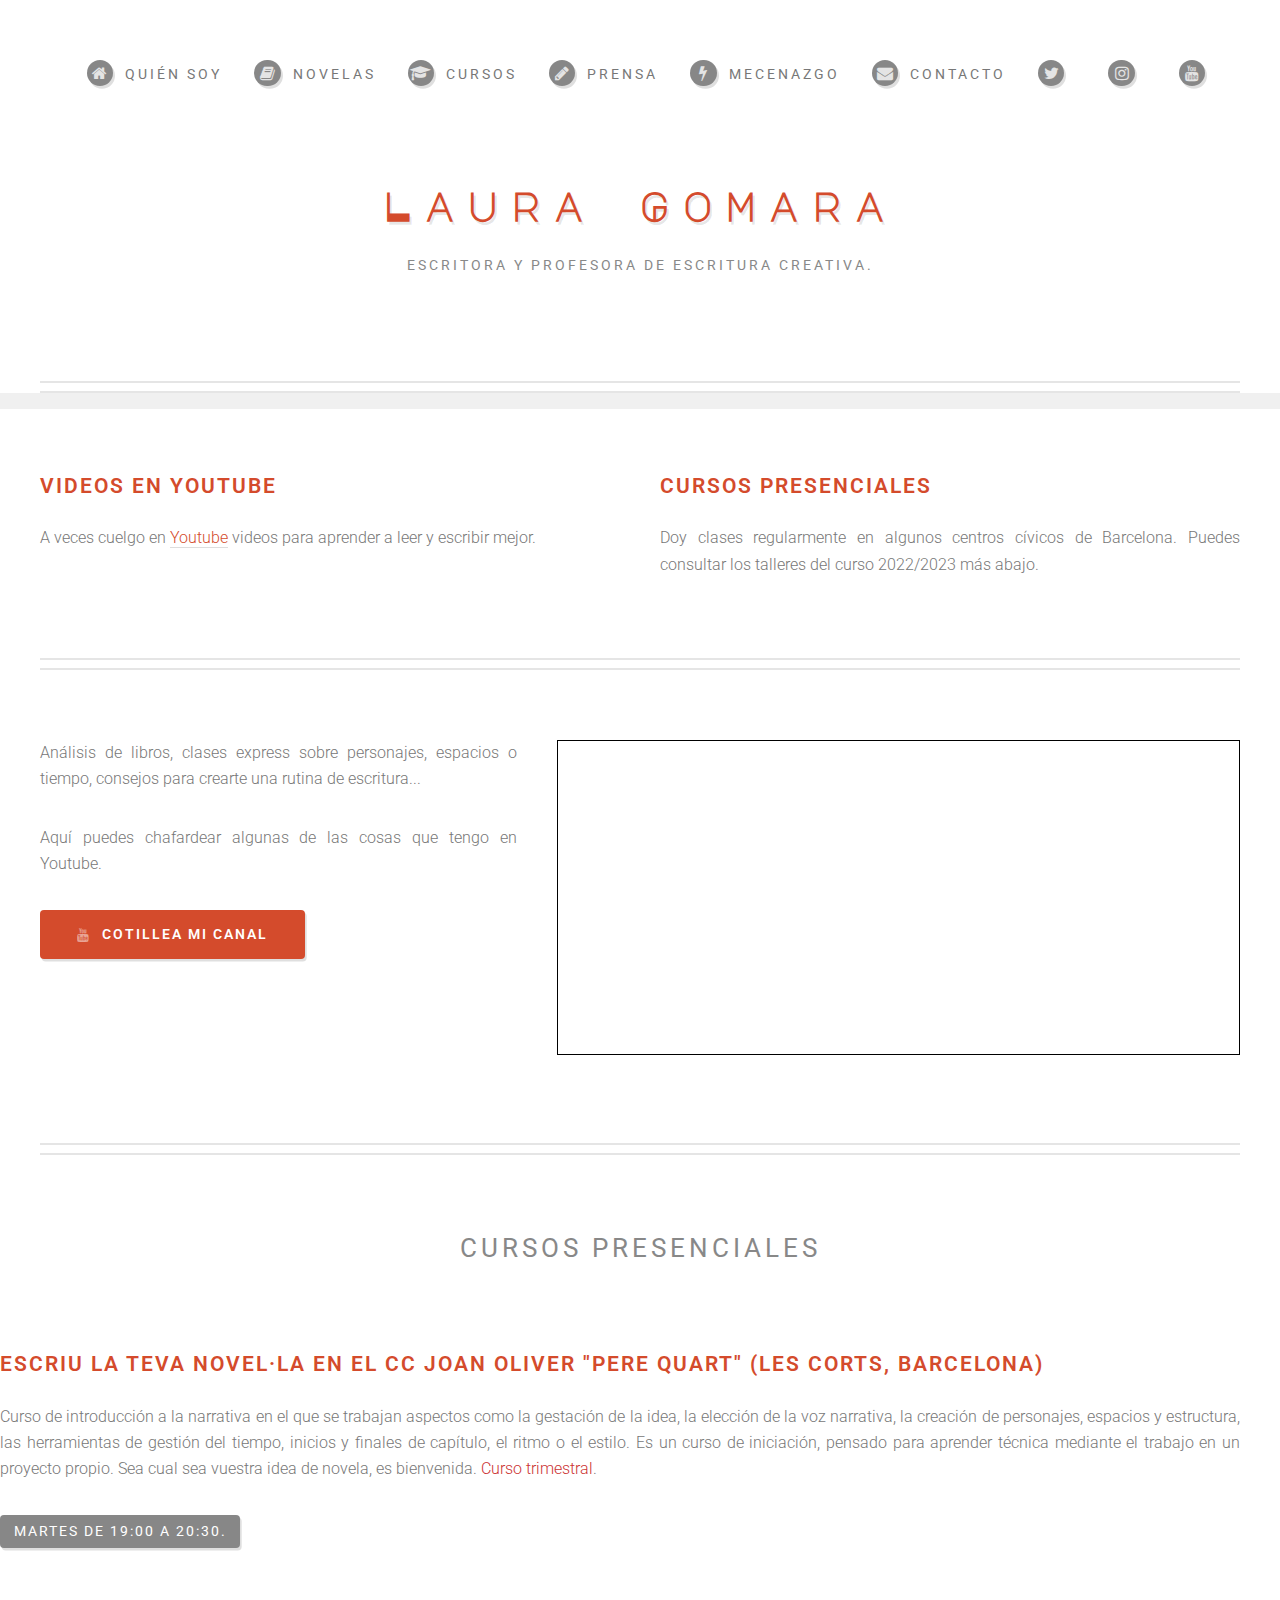
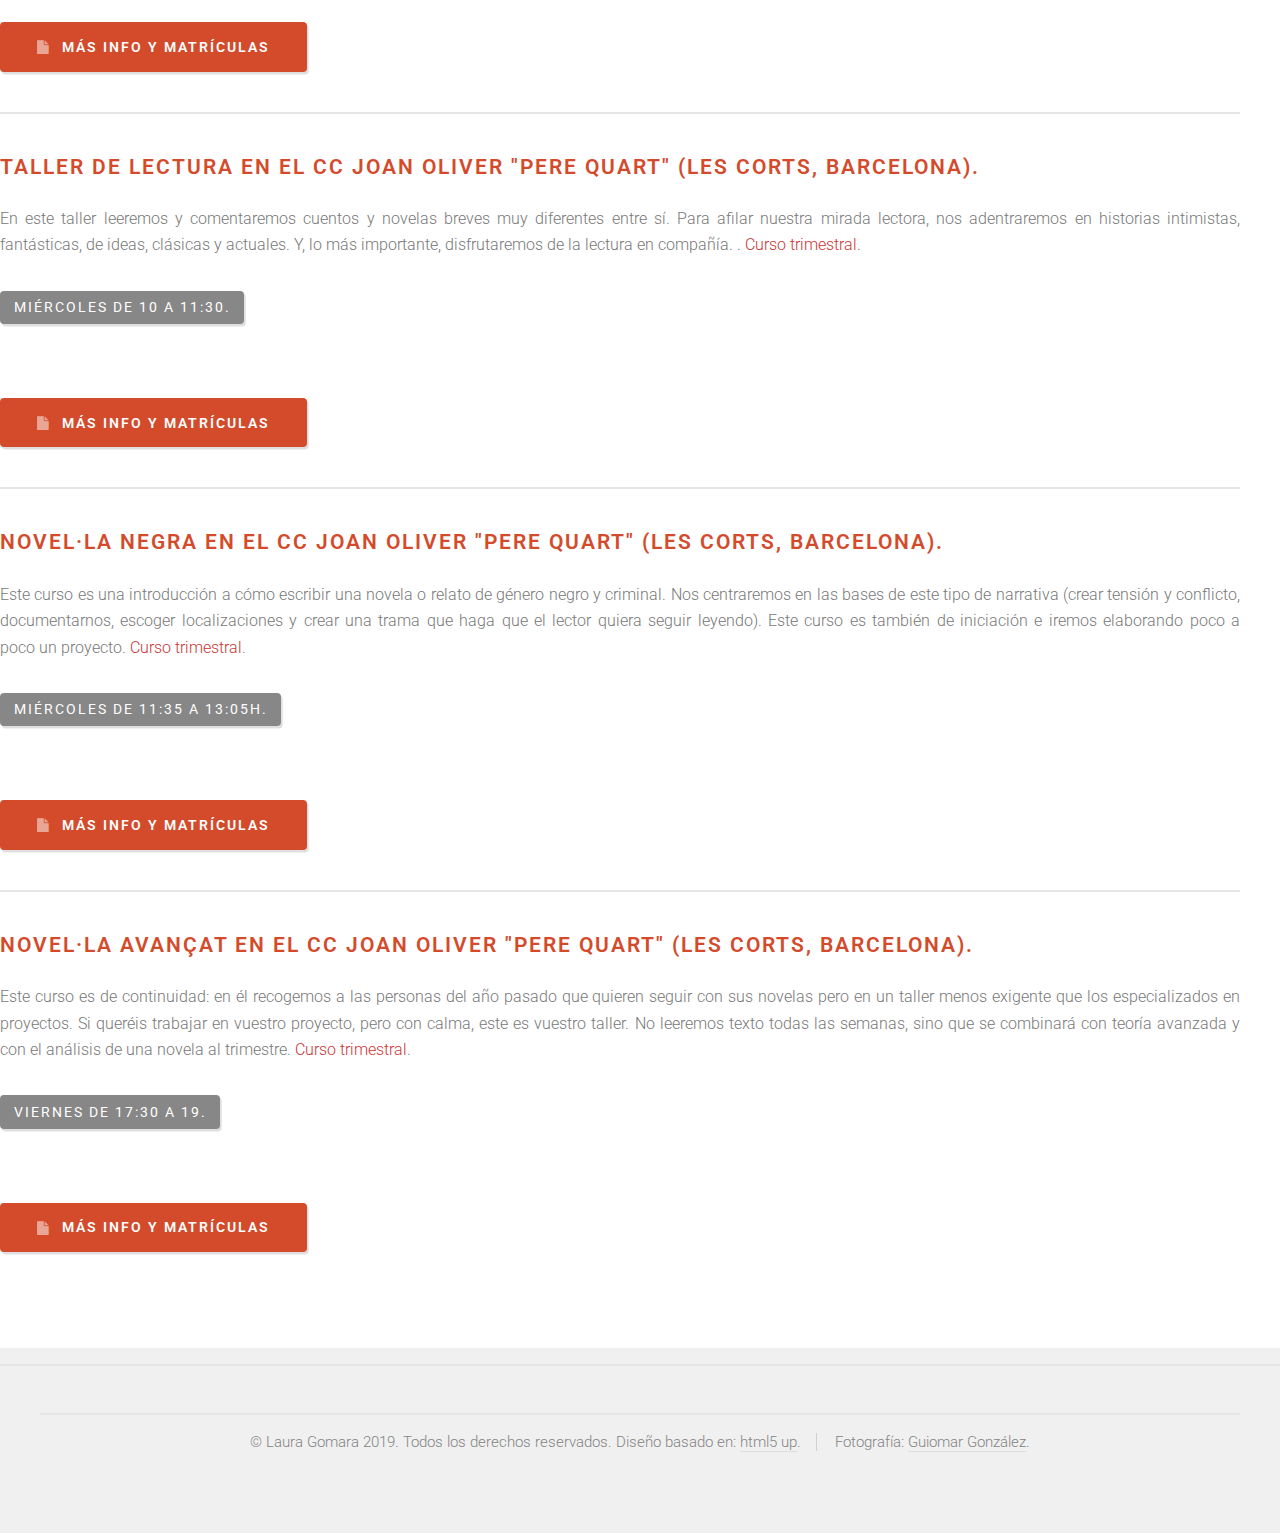
==== cursos.html @ e090a7f1 "initial commit" ====
<!DOCTYPE HTML>
<!--
	Strongly Typed by HTML5 UP
	html5up.net | @ajlkn
	Free for personal and commercial use under the CCA 3.0 license (html5up.net/license)
-->
<html>
	<head>
		<!-- Global site tag (gtag.js) - Google Analytics -->
	<script async src="https://www.googletagmanager.com/gtag/js?id=UA-65995616-1"></script>
	<script>
	  window.dataLayer = window.dataLayer || [];
	  function gtag(){dataLayer.push(arguments);}
	  gtag('js', new Date());

	  gtag('config', 'UA-65995616-1');
	</script>
		<title>Cursos | Laura Gomara</title>
		<meta charset="utf-8" />
		<meta name="viewport" content="width=device-width, initial-scale=1, user-scalable=no" />
		<link rel="stylesheet" href="assets/css/main.css" />
		<meta name="description" content="Laura Gomara">
  		<meta name="keywords" content="Laura Gomara, novela negra, escritura, escritura creativa, libros, cursos escritura, premios escritores, viene mal dadas, Ruth Santana, Hugo Correa, L'H Confidencial">
  		<meta name="author" content="Laura Gomara">
  		<meta name="google-site-verification" content="758Z_tEoR9bL1bJiepbOBh3Sjh2KrMSCtIK66BG1KH0" />
		<link rel="stylesheet" href="assets/css/main.css" />
		<link rel="shortcut icon" href="images/favicon.ico" />
		<link rel=”canonical” href="http://www.lauragomara.com/cursos">
		<link rel="icon" href="favicon.ico" type="image/x-icon" />
		<link rel="stylesheet" href="css/font-awesome.min.css">


	</head>
	
	<body class="homepage is-preload">
		<div id="page-wrapper">

			<!-- Header -->
			<section id="header">
				<div class="container">

					<!-- Logo -->
						<h1 id="logo"><a href="index.html">Laura Gomara</a></h1>
						<p>Escritora y profesora de escritura creativa.</p>

					<!-- Nav -->
						<nav id="nav">
							<ul>
								
								<li>
									<a href="index.html" class="icon fa-home"><span>Quién soy</span></a>	
								</li>
								<li><a class="icon fa-book" href="novelas.html"><span>Novelas </span></a>
									<ul>
										<li><a href="novelas.html">Vienen mal dadas</a></li>
										<li><a href="novelas.html">En la sangre</a></li>

									</ul>
									</li>
								<li><a class="icon fa-graduation-cap" href="cursos.html"><span>Cursos</span></a></li>
								<li><a class="icon fa-pencil" href="prensa.html"><span>Prensa</span></a>
								<ul>
											<li><a href="prensa-vienen-mal-dadas.html">Vienen mal dadas</a></li>
											<li><a href="prensa-en-la-sangre.html">En la sangre</a></li>
										</ul>
									</li>

								<li><a class="icon fa-bolt" href="mecenazgo.html"><span>Mecenazgo</span></a></li>

								<li><a class="icon fa-envelope" href="contacto.html"><span>Contacto</span></a></li>
								<li> <a class="icon fa-twitter" href="https://twitter.com/lauraromea"></a> </li>
								<li> <a class="icon fa-instagram" href="https://instagram.com/lauraromea?lang=es"></a> </li>
								<li><a class="icon fa-youtube" href="https://www.youtube.com/channel/UCtwI5Uuj883ygi_x7pBd-kA"></a> </li>

							</ul>
						</nav>

				</div>
			</section>

			<section id="main">
				<div class="container">

					<div id="content">
						<section id="cursos">
							<div class="row aln-center">
								<div class="col-6 col-6-medium col-12-small">
									<section>
											<header>
												<h3>Videos en Youtube</h3>
											</header>
											<p>A veces cuelgo en <a href="https://www.youtube.com/channel/UCtwI5Uuj883ygi_x7pBd-kA"> Youtube</a> videos para aprender a leer y escribir mejor.</p>
									</section>

								</div>
							
								<div class="col-6 col-6-medium col-12-small">
									<section>

										<header>
											<h3>Cursos presenciales</h3>
										</header>
										<p>Doy clases regularmente en algunos centros cívicos de Barcelona. Puedes consultar los talleres del curso 2022/2023 más abajo.</p>
									</section>
								</div>
							</div>
						</section>
<!-- Youtube-->

<header>
							
						</header>	

						<section id="youtube">
							<div class="row aln-center">

								<div class="col-5 col-5-medium col-12-small">
									<p>Análisis de libros, clases express sobre personajes, espacios o tiempo, consejos para crearte una rutina de escritura...</p> 
									<p>Aquí puedes chafardear algunas de las cosas que tengo en Youtube.</p>


									<a href="http://www.youtube.com/lauragomara" class="button icon fa-youtube">Cotillea mi canal</a>
								</div>


								<div class="col-7 col-7-medium col-12-small" >
									<iframe width="560" height="315" src="https://www.youtube.com/embed/Y_J4jL-VxAo" title="YouTube video player" frameborder="0" allow="accelerometer; autoplay; clipboard-write; encrypted-media; gyroscope; picture-in-picture" allowfullscreen></iframe>
								</div>

								
							</div>
						</section>


<!-- Cursos -->
					<section id="cursos">
					<div class="row aln-center">

						<header>
							<h2 style="text-align: center;">Cursos presenciales</h2>
						</header>			
							
						<ul class="divided">
							<li>
								<article class= "box excerpt">
									<header>
										<h3>Escriu la teva novel·la en el CC Joan Oliver "Pere Quart" (Les Corts, Barcelona)</h3>
									</header>

									<p>Curso de introducción a la narrativa en el que se trabajan aspectos como la gestación de la idea, la elección de la voz narrativa, la creación de personajes, espacios y estructura, las herramientas de gestión del tiempo, inicios y finales de capítulo, el ritmo o el estilo. Es un curso de iniciación, pensado para aprender técnica mediante el trabajo en un proyecto propio. Sea cual sea vuestra idea de novela, es bienvenida. <strong>Curso trimestral</strong>. </p>
										<span class="date">Martes de 19:00 a 20:30. </span>

										<ul class="actions">
											<li><a href="https://ajuntament.barcelona.cat/ccivics/perequart" class = "button icon fa-file">Más info y matrículas</a></li>
										</ul>


								</article>
							</li>


							<li>
								<article class= "box excerpt">
									<header>
										<h3>Taller de lectura en el CC Joan Oliver "Pere Quart" (Les Corts, Barcelona).</h3>		
									</header>
								
								<p>En este taller leeremos y comentaremos cuentos y novelas breves muy diferentes entre sí. Para afilar nuestra mirada lectora, nos adentraremos en historias intimistas, fantásticas, de ideas, clásicas y actuales. Y, lo más importante, disfrutaremos de la lectura en compañía.
								. <strong>Curso trimestral</strong>. </p> 
								<span class="date">Miércoles de 10 a 11:30.</span>

								<ul class="actions">
									<li><a href="https://ajuntament.barcelona.cat/ccivics/perequart"" class = "button icon fa-file">Más info y matrículas</a></li>


							<li>
								<article class= "box excerpt">
									<header>
										<h3>Novel·la negra en el CC Joan Oliver "Pere Quart" (Les Corts, Barcelona).</h3>		
									</header>
								
								<p>Este curso es una introducción a cómo escribir una novela o relato de género negro y criminal. Nos centraremos en las bases de este tipo de narrativa (crear tensión y conflicto, documentarnos,  escoger localizaciones y crear una trama que haga que el lector quiera seguir leyendo). Este curso es también de iniciación e iremos elaborando poco a poco un proyecto. <strong>Curso trimestral</strong>. </p> 
								<span class="date">Miércoles de 11:35 a 13:05h.</span>

								<ul class="actions">
									<li><a href="https://ajuntament.barcelona.cat/ccivics/perequart"" class = "button icon fa-file">Más info y matrículas</a></li>


<li>
								<article class= "box excerpt">
									<header>
										<h3>Novel·la avançat en el CC Joan Oliver "Pere Quart" (Les Corts, Barcelona).</h3>		
									</header>
								
								<p>Este curso es de continuidad: en él recogemos a las personas del año pasado que quieren seguir con sus novelas pero en un taller menos exigente que los especializados en proyectos. Si queréis trabajar en vuestro proyecto, pero con calma, este es vuestro taller. No leeremos texto todas las semanas, sino que se combinará con teoría avanzada y con el análisis de una novela al trimestre. <strong>Curso trimestral</strong>. </p> 
								<span class="date">Viernes de 17:30 a 19.</span>

								<ul class="actions">
									<li><a href="https://ajuntament.barcelona.cat/ccivics/perequart"" class = "button icon fa-file">Más info y matrículas</a></li>

								</ul>

									</article>
								</li>
							</ul>

						</div>
					</section>

</div></div></section>
		<!-- Footer -->
		<section id="footer">
			
				
			<div id="copyright" class="container">
				<ul class="links">
					<li>&copy; Laura Gomara 2019. Todos los derechos reservados. Diseño basado en: <a href="http://html5up.net">html5 up</a>.</li><li> Fotografía: <a href="http://www.guiomargonzalez.com">Guiomar González</a>.</li>
				</ul>
			</div>
		</section>


		<!-- Scripts -->
			<script src="assets/js/jquery.min.js"></script>
			<script src="assets/js/jquery.dropotron.min.js"></script>
			<script src="assets/js/browser.min.js"></script>
			<script src="assets/js/breakpoints.min.js"></script>
			<script src="assets/js/util.js"></script>
			<script src="assets/js/main.js"></script>

	</body>
</html>
---- assets/css/main.css ----
@import url("font-awesome.min.css");
@import url("brands.min.css");

@import url("https://fonts.googleapis.com/css?family=Roboto:300,400,600|Major+Mono+Display:400");
@import url("https://fonts.googleapis.com/css?family=Major+Mono+Display:700");

/*
	Strongly Typed by HTML5 UP
	html5up.net | @ajlkn
	Free for personal and commercial use under the CCA 3.0 license (html5up.net/license)
*/

@font-face {
  font-family: 'Font Awesome 5 Brands';
  font-style: normal;
  font-weight: 400;
  font-display: block;
  src: url("fa-brands-400.eot");
  src: url("fa-brands-400.eot?#iefix") format("embedded-opentype"), url("fa-brands-400.woff2") format("woff2"), url("fa-brands-400.woff") format("woff"), url("fa-brands-400.ttf") format("truetype"), url("fa-brands-400.svg#fontawesome") format("svg"); }

.fab {
  font-family: 'Font Awesome 5 Brands';
  font-weight: 400; }


html, body, div, span, applet, object,
iframe, h1, h2, h3, h4, h5, h6, p, blockquote,
pre, a, abbr, acronym, address, big, cite,
code, del, dfn, em, img, ins, kbd, q, s, samp,
small, strike, strong, sub, sup, tt, var, b,
u, i, center, dl, dt, dd, ol, ul, li, fieldset,
form, label, legend, table, caption, tbody,
tfoot, thead, tr, th, td, article, aside,
canvas, details, embed, figure, figcaption,
footer, header, hgroup, menu, nav, output, ruby,
section, summary, time, mark, audio, video {
	margin: 0;
	padding: 0;
	border: 0;
	font-size: 100%;
	font: inherit;
	vertical-align: baseline;}

article, aside, details, figcaption, figure,
footer, header, hgroup, menu, nav, section {
	display: block;}

body {
	line-height: 1;
}

iframe {
    border: 1px solid black;
    width: 100%;
}

.output {
    background: #eee;
}



ol, ul {
	list-style: none;
}

blockquote, q {
	quotes: none;
}

	blockquote:before, blockquote:after, q:before, q:after {
		content: '';
		content: none;
	}

table {
	border-collapse: collapse;
	border-spacing: 0;
}

body {
	-webkit-text-size-adjust: none;
}

mark {
	background-color: transparent;
	color: inherit;
}

input::-moz-focus-inner {
	border: 0;
	padding: 0;
}

input, select, textarea {
	-moz-appearance: none;
	-webkit-appearance: none;
	-ms-appearance: none;
	appearance: none;
}

/* Basic */

	html {
		box-sizing: border-box;
	}

	*, *:before, *:after {
		box-sizing: inherit;
	}

	body {
		background: #f0f0f0;


	}

		body.is-preload *, body.is-preload *:before, body.is-preload *:after {
			-moz-animation: none !important;
			-webkit-animation: none !important;
			-ms-animation: none !important;
			animation: none !important;
			-moz-transition: none !important;
			-webkit-transition: none !important;
			-ms-transition: none !important;
			transition: none !important;
		}

	/* Desplegable */



	#container-main{
	    margin:40px auto;
	    width:95%;
	    min-width:320px;
	    max-width:960px;
	}

	#container-main h1{
	    font-size: 40px;
	    text-shadow:4px 4px 5px ##d44b2c;
	}

	.accordion-container {
	    width: 100%;
	    margin: 0 0 20px;
	    clear:both;
	}

	.accordion-titulo {
	    position: relative;
	    display: block;
	    padding: 20px;
	    font-size: 24px;
	    font-weight: 300;
	    background: #2c3e50;
	    color: #fff;
	    text-decoration: none;
	}
	.accordion-titulo.open {
	    background: #95341e;
	    color: #fff;
	}
	.accordion-titulo:hover {
	    background: #95341e;
	    color: #fff;
	}

	.accordion-titulo span.toggle-icon:before {
	    content:"+";
	}

	.accordion-titulo.open span.toggle-icon:before {
	    content:"-";
	}

	.accordion-titulo span.toggle-icon {
	    position: absolute;
	    top: 10px;
	    right: 20px;
	    font-size: 38px;
	    font-weight:bold;
	}

	.accordion-content {
	    display: none;
	    padding: 20px;
	    overflow: auto;
	}

	.accordion-content p{
	    margin:0;
	}

	.accordion-content img {
	    display: block;
	    float: left;
	    margin: 0 15px 10px 0;
	    width: 50%;
	    height: auto;
	}


	@media (max-width: 767px) {
	    .accordion-content {
	        padding: 10px 0;
	    }
	}

	body, input, textarea, select {
		font-family: 'Roboto';
		font-weight: 300;
		color: #777;
		line-height: 1.65em;
		font-size: 15pt;
	}

	h2, h3, h4, h5, h6 {
		font-weight: 600;
		text-transform: uppercase;
		color: #888;
	}

	h1 a, h2 a, h3 a, h4 a, h5 a, h6 a {
		color: inherit;
		text-decoration: none;
		border: 0;
	}

	h2 {
		font-size: 1.65em;
		font-weight: 400;
		letter-spacing: 4px;
		margin: 0 0 1.5em 0;
		line-height: 1.75em;
	}

	h3 {
		font-size: 1.3em;
		letter-spacing: 2px;
		margin: 0 0 1.25em 0;
		color:#d44b2c;
	}


	a {
		-moz-transition: color 0.25s ease-in-out, border-bottom-color 0.25s ease-in-out;
		-webkit-transition: color 0.25s ease-in-out, border-bottom-color 0.25s ease-in-out;
		-ms-transition: color 0.25s ease-in-out, border-bottom-color 0.25s ease-in-out;
		transition: color 0.25s ease-in-out, border-bottom-color 0.25s ease-in-out;
		color: #d44b2c;
		text-decoration: none;
		border-bottom: solid 1px #ddd;
	}

		a strong {
			-moz-transition: color 0.25s ease-in-out, border-bottom-color 0.25s ease-in-out;
			-webkit-transition: color 0.25s ease-in-out, border-bottom-color 0.25s ease-in-out;
			-ms-transition: color 0.25s ease-in-out, border-bottom-color 0.25s ease-in-out;
			transition: color 0.25s ease-in-out, border-bottom-color 0.25s ease-in-out;
		}

		a:hover {

			color: #cc3333;
			border-bottom-color: rgba(255, 255, 255, 0);
		}

			a:hover strong {
				color: #cc3333;
			}


	strong{
		font-weight: 300;
		color: #cc3333;
	}

	b {
		font-weight: 600;
		color: #666;
	}

	em, i {
		font-style: italic;
	}

	sub {
		position: relative;
		top: 0.5em;
		font-size: 0.8em;
	}

	sup {
		position: relative;
		top: -0.5em;
		font-size: 0.8em;
	}

	hr {
		border: 0;
		border-top: solid 1px #ddd;
	}

	blockquote {
		border-left: solid 0.5em #ddd;
		padding: 1em 0 1em 2em;
		font-style: italic;
	}

	p {
		text-align: justify;
		margin-bottom: 2em;
	}

	ul, ol, dl, table, blockquote {
		margin-bottom: 2em;
	}

	br.clear {
		clear: both;
	}

/* Container */

	.container {
		margin: 0 auto;
		max-width: 100%;
		width: 70em;
	}

		@media screen and (max-width: 1680px) {

			.container {
				width: 68em;
			}

		}

		@media screen and (max-width: 1280px) {

			.container {
				width: calc(100% - 80px);
			}

		}

		@media screen and (max-width: 980px) {

			.container {
				width: calc(100% - 100px);
			}

		}

		@media screen and (max-width: 736px) {

			.container {
				width: calc(100% - 40px);
			}

		}

/* Row */

	.row {
		display: flex;
		flex-wrap: wrap;
		box-sizing: border-box;
		align-items: stretch;
	}

		.row > * {
			box-sizing: border-box;
		}

		.row.gtr-uniform > * > :last-child {
			margin-bottom: 0;
		}

		.row.aln-left {
			justify-content: flex-start;
		}

		.row.aln-center {
			justify-content: center;
		}

		.row.aln-right {
			justify-content: flex-end;
		}

		.row.aln-top {
			align-items: flex-start;
		}

		.row.aln-middle {
			align-items: center;
		}

		.row.aln-bottom {
			align-items: flex-end;
		}

		.row > .imp {
			order: -1;
		}

		.row > .col-1 {
			width: 8.3333333333%;
		}

		.row > .off-1 {
			margin-left: 8.3333333333%;
		}

		.row > .col-2 {
			width: 16.6666666667%;
		}

		.row > .off-2 {
			margin-left: 16.6666666667%;
		}

		.row > .col-3 {
			width: 25%;
		}

		.row > .off-3 {
			margin-left: 25%;
		}

		.row > .col-4 {
			width: 33.3333333333%;
		}

		.row > .off-4 {
			margin-left: 33.3333333333%;
		}

		.row > .col-5 {
			width: 41.6666666667%;
		}

		.row > .off-5 {
			margin-left: 41.6666666667%;
		}

		.row > .col-6 {
			width: 50%;
		}

		.row > .off-6 {
			margin-left: 50%;
		}

		.row > .col-7 {
			width: 58.3333333333%;
		}

		.row > .off-7 {
			margin-left: 58.3333333333%;
		}

		.row > .col-8 {
			width: 66.6666666667%;
		}

		.row > .off-8 {
			margin-left: 66.6666666667%;
		}

		.row > .col-9 {
			width: 75%;
		}

		.row > .off-9 {
			margin-left: 75%;
		}

		.row > .col-10 {
			width: 83.3333333333%;
		}

		.row > .off-10 {
			margin-left: 83.3333333333%;
		}

		.row > .col-11 {
			width: 91.6666666667%;
		}

		.row > .off-11 {
			margin-left: 91.6666666667%;
		}

		.row > .col-12 {
			width: 100%;
		}

		.row > .off-12 {
			margin-left: 100%;
		}

		.row.gtr-0 {
			margin-top: 0px;
			margin-left: 0px;
		}

			.row.gtr-0 > * {
				padding: 0px 0 0 0px;
			}

			.row.gtr-0.gtr-uniform {
				margin-top: 0px;
			}

				.row.gtr-0.gtr-uniform > * {
					padding-top: 0px;
				}

		.row.gtr-25 {
			margin-top: -12.5px;
			margin-left: -12.5px;
		}

			.row.gtr-25 > * {
				padding: 12.5px 0 0 12.5px;
			}

			.row.gtr-25.gtr-uniform {
				margin-top: -12.5px;
			}

				.row.gtr-25.gtr-uniform > * {
					padding-top: 12.5px;
				}

		.row.gtr-50 {
			margin-top: -25px;
			margin-left: -25px;
		}

			.row.gtr-50 > * {
				padding: 25px 0 0 25px;
			}

			.row.gtr-50.gtr-uniform {
				margin-top: -25px;
			}

				.row.gtr-50.gtr-uniform > * {
					padding-top: 25px;
				}

		.row {
			margin-top: -50px;
			margin-left: -50px;
		}

			.row > * {
				padding: 50px 0 0 50px;
			}

			.row.gtr-uniform {
				margin-top: -50px;
			}

				.row.gtr-uniform > * {
					padding-top: 50px;
				}

		.row.gtr-150 {
			margin-top: -75px;
			margin-left: -75px;
		}

			.row.gtr-150 > * {
				padding: 75px 0 0 75px;
			}

			.row.gtr-150.gtr-uniform {
				margin-top: -75px;
			}

				.row.gtr-150.gtr-uniform > * {
					padding-top: 75px;
				}

		.row.gtr-200 {
			margin-top: -100px;
			margin-left: -100px;
		}

			.row.gtr-200 > * {
				padding: 100px 0 0 100px;
			}

			.row.gtr-200.gtr-uniform {
				margin-top: -100px;
			}

				.row.gtr-200.gtr-uniform > * {
					padding-top: 100px;
				}

		@media screen and (max-width: 1680px) {

			.row {
				display: flex;
				flex-wrap: wrap;
				box-sizing: border-box;
				align-items: stretch;
			}

				.row > * {
					box-sizing: border-box;
				}

				.row.gtr-uniform > * > :last-child {
					margin-bottom: 0;
				}

				.row.aln-left {
					justify-content: flex-start;
				}

				.row.aln-center {
					justify-content: center;
				}

				.row.aln-right {
					justify-content: flex-end;
				}

				.row.aln-top {
					align-items: flex-start;
				}

				.row.aln-middle {
					align-items: center;
				}

				.row.aln-bottom {
					align-items: flex-end;
				}

				.row > .imp-xlarge {
					order: -1;
				}

				.row > .col-1-xlarge {
					width: 8.3333333333%;
				}

				.row > .off-1-xlarge {
					margin-left: 8.3333333333%;
				}

				.row > .col-2-xlarge {
					width: 16.6666666667%;
				}

				.row > .off-2-xlarge {
					margin-left: 16.6666666667%;
				}

				.row > .col-3-xlarge {
					width: 25%;
				}

				.row > .off-3-xlarge {
					margin-left: 25%;
				}

				.row > .col-4-xlarge {
					width: 33.3333333333%;
				}

				.row > .off-4-xlarge {
					margin-left: 33.3333333333%;
				}

				.row > .col-5-xlarge {
					width: 41.6666666667%;
				}

				.row > .off-5-xlarge {
					margin-left: 41.6666666667%;
				}

				.row > .col-6-xlarge {
					width: 50%;
				}

				.row > .off-6-xlarge {
					margin-left: 50%;
				}

				.row > .col-7-xlarge {
					width: 58.3333333333%;
				}

				.row > .off-7-xlarge {
					margin-left: 58.3333333333%;
				}

				.row > .col-8-xlarge {
					width: 66.6666666667%;
				}

				.row > .off-8-xlarge {
					margin-left: 66.6666666667%;
				}

				.row > .col-9-xlarge {
					width: 75%;
				}

				.row > .off-9-xlarge {
					margin-left: 75%;
				}

				.row > .col-10-xlarge {
					width: 83.3333333333%;
				}

				.row > .off-10-xlarge {
					margin-left: 83.3333333333%;
				}

				.row > .col-11-xlarge {
					width: 91.6666666667%;
				}

				.row > .off-11-xlarge {
					margin-left: 91.6666666667%;
				}

				.row > .col-12-xlarge {
					width: 100%;
				}

				.row > .off-12-xlarge {
					margin-left: 100%;
				}

				.row.gtr-0 {
					margin-top: 0px;
					margin-left: 0px;
				}

					.row.gtr-0 > * {
						padding: 0px 0 0 0px;
					}

					.row.gtr-0.gtr-uniform {
						margin-top: 0px;
					}

						.row.gtr-0.gtr-uniform > * {
							padding-top: 0px;
						}

				.row.gtr-25 {
					margin-top: -12.5px;
					margin-left: -12.5px;
				}

					.row.gtr-25 > * {
						padding: 12.5px 0 0 12.5px;
					}

					.row.gtr-25.gtr-uniform {
						margin-top: -12.5px;
					}

						.row.gtr-25.gtr-uniform > * {
							padding-top: 12.5px;
						}

				.row.gtr-50 {
					margin-top: -25px;
					margin-left: -25px;
				}

					.row.gtr-50 > * {
						padding: 25px 0 0 25px;
					}

					.row.gtr-50.gtr-uniform {
						margin-top: -25px;
					}

						.row.gtr-50.gtr-uniform > * {
							padding-top: 25px;
						}

				.row {
					margin-top: -50px;
					margin-left: -50px;
				}

					.row > * {
						padding: 50px 0 0 50px;
					}

					.row.gtr-uniform {
						margin-top: -50px;
					}

						.row.gtr-uniform > * {
							padding-top: 50px;
						}

				.row.gtr-150 {
					margin-top: -75px;
					margin-left: -75px;
				}

					.row.gtr-150 > * {
						padding: 75px 0 0 75px;
					}

					.row.gtr-150.gtr-uniform {
						margin-top: -75px;
					}

						.row.gtr-150.gtr-uniform > * {
							padding-top: 75px;
						}

				.row.gtr-200 {
					margin-top: -100px;
					margin-left: -100px;
				}

					.row.gtr-200 > * {
						padding: 100px 0 0 100px;
					}

					.row.gtr-200.gtr-uniform {
						margin-top: -100px;
					}

						.row.gtr-200.gtr-uniform > * {
							padding-top: 100px;
						}

		}

		@media screen and (max-width: 1280px) {

			.row {
				display: flex;
				flex-wrap: wrap;
				box-sizing: border-box;
				align-items: stretch;
			}

				.row > * {
					box-sizing: border-box;
				}

				.row.gtr-uniform > * > :last-child {
					margin-bottom: 0;
				}

				.row.aln-left {
					justify-content: flex-start;
				}

				.row.aln-center {
					justify-content: center;
				}

				.row.aln-right {
					justify-content: flex-end;
				}

				.row.aln-top {
					align-items: flex-start;
				}

				.row.aln-middle {
					align-items: center;
				}

				.row.aln-bottom {
					align-items: flex-end;
				}

				.row > .imp-large {
					order: -1;
				}

				.row > .col-1-large {
					width: 8.3333333333%;
				}

				.row > .off-1-large {
					margin-left: 8.3333333333%;
				}

				.row > .col-2-large {
					width: 16.6666666667%;
				}

				.row > .off-2-large {
					margin-left: 16.6666666667%;
				}

				.row > .col-3-large {
					width: 25%;
				}

				.row > .off-3-large {
					margin-left: 25%;
				}

				.row > .col-4-large {
					width: 33.3333333333%;
				}

				.row > .off-4-large {
					margin-left: 33.3333333333%;
				}

				.row > .col-5-large {
					width: 41.6666666667%;
				}

				.row > .off-5-large {
					margin-left: 41.6666666667%;
				}

				.row > .col-6-large {
					width: 50%;
				}

				.row > .off-6-large {
					margin-left: 50%;
				}

				.row > .col-7-large {
					width: 58.3333333333%;
				}

				.row > .off-7-large {
					margin-left: 58.3333333333%;
				}

				.row > .col-8-large {
					width: 66.6666666667%;
				}

				.row > .off-8-large {
					margin-left: 66.6666666667%;
				}

				.row > .col-9-large {
					width: 75%;
				}

				.row > .off-9-large {
					margin-left: 75%;
				}

				.row > .col-10-large {
					width: 83.3333333333%;
				}

				.row > .off-10-large {
					margin-left: 83.3333333333%;
				}

				.row > .col-11-large {
					width: 91.6666666667%;
				}

				.row > .off-11-large {
					margin-left: 91.6666666667%;
				}

				.row > .col-12-large {
					width: 100%;
				}

				.row > .off-12-large {
					margin-left: 100%;
				}

				.row.gtr-0 {
					margin-top: 0px;
					margin-left: 0px;
				}

					.row.gtr-0 > * {
						padding: 0px 0 0 0px;
					}

					.row.gtr-0.gtr-uniform {
						margin-top: 0px;
					}

						.row.gtr-0.gtr-uniform > * {
							padding-top: 0px;
						}

				.row.gtr-25 {
					margin-top: -10px;
					margin-left: -10px;
				}

					.row.gtr-25 > * {
						padding: 10px 0 0 10px;
					}

					.row.gtr-25.gtr-uniform {
						margin-top: -10px;
					}

						.row.gtr-25.gtr-uniform > * {
							padding-top: 10px;
						}

				.row.gtr-50 {
					margin-top: -20px;
					margin-left: -20px;
				}

					.row.gtr-50 > * {
						padding: 20px 0 0 20px;
					}

					.row.gtr-50.gtr-uniform {
						margin-top: -20px;
					}

						.row.gtr-50.gtr-uniform > * {
							padding-top: 20px;
						}

				.row {
					margin-top: -40px;
					margin-left: -40px;
				}

					.row > * {
						padding: 40px 0 0 40px;
					}

					.row.gtr-uniform {
						margin-top: -40px;
					}

						.row.gtr-uniform > * {
							padding-top: 40px;
						}

				.row.gtr-150 {
					margin-top: -60px;
					margin-left: -60px;
				}

					.row.gtr-150 > * {
						padding: 60px 0 0 60px;
					}

					.row.gtr-150.gtr-uniform {
						margin-top: -60px;
					}

						.row.gtr-150.gtr-uniform > * {
							padding-top: 60px;
						}

				.row.gtr-200 {
					margin-top: -80px;
					margin-left: -80px;
				}

					.row.gtr-200 > * {
						padding: 80px 0 0 80px;
					}

					.row.gtr-200.gtr-uniform {
						margin-top: -80px;
					}

						.row.gtr-200.gtr-uniform > * {
							padding-top: 80px;
						}

		}

		@media screen and (max-width: 980px) {

			.row {
				display: flex;
				flex-wrap: wrap;
				box-sizing: border-box;
				align-items: stretch;
			}

				.row > * {
					box-sizing: border-box;
				}

				.row.gtr-uniform > * > :last-child {
					margin-bottom: 0;
				}

				.row.aln-left {
					justify-content: flex-start;
				}

				.row.aln-center {
					justify-content: center;
				}

				.row.aln-right {
					justify-content: flex-end;
				}

				.row.aln-top {
					align-items: flex-start;
				}

				.row.aln-middle {
					align-items: center;
				}

				.row.aln-bottom {
					align-items: flex-end;
				}

				.row > .imp-medium {
					order: -1;
				}

				.row > .col-1-medium {
					width: 8.3333333333%;
				}

				.row > .off-1-medium {
					margin-left: 8.3333333333%;
				}

				.row > .col-2-medium {
					width: 16.6666666667%;
				}

				.row > .off-2-medium {
					margin-left: 16.6666666667%;
				}

				.row > .col-3-medium {
					width: 25%;
				}

				.row > .off-3-medium {
					margin-left: 25%;
				}

				.row > .col-4-medium {
					width: 33.3333333333%;
				}

				.row > .off-4-medium {
					margin-left: 33.3333333333%;
				}

				.row > .col-5-medium {
					width: 41.6666666667%;
				}

				.row > .off-5-medium {
					margin-left: 41.6666666667%;
				}

				.row > .col-6-medium {
					width: 50%;
				}

				.row > .off-6-medium {
					margin-left: 50%;
				}

				.row > .col-7-medium {
					width: 58.3333333333%;
				}

				.row > .off-7-medium {
					margin-left: 58.3333333333%;
				}

				.row > .col-8-medium {
					width: 66.6666666667%;
				}

				.row > .off-8-medium {
					margin-left: 66.6666666667%;
				}

				.row > .col-9-medium {
					width: 75%;
				}

				.row > .off-9-medium {
					margin-left: 75%;
				}

				.row > .col-10-medium {
					width: 83.3333333333%;
				}

				.row > .off-10-medium {
					margin-left: 83.3333333333%;
				}

				.row > .col-11-medium {
					width: 91.6666666667%;
				}

				.row > .off-11-medium {
					margin-left: 91.6666666667%;
				}

				.row > .col-12-medium {
					width: 100%;
				}

				.row > .off-12-medium {
					margin-left: 100%;
				}

				.row.gtr-0 {
					margin-top: 0px;
					margin-left: 0px;
				}

					.row.gtr-0 > * {
						padding: 0px 0 0 0px;
					}

					.row.gtr-0.gtr-uniform {
						margin-top: 0px;
					}

						.row.gtr-0.gtr-uniform > * {
							padding-top: 0px;
						}

				.row.gtr-25 {
					margin-top: -12.5px;
					margin-left: -12.5px;
				}

					.row.gtr-25 > * {
						padding: 12.5px 0 0 12.5px;
					}

					.row.gtr-25.gtr-uniform {
						margin-top: -12.5px;
					}

						.row.gtr-25.gtr-uniform > * {
							padding-top: 12.5px;
						}

				.row.gtr-50 {
					margin-top: -25px;
					margin-left: -25px;
				}

					.row.gtr-50 > * {
						padding: 25px 0 0 25px;
					}

					.row.gtr-50.gtr-uniform {
						margin-top: -25px;
					}

						.row.gtr-50.gtr-uniform > * {
							padding-top: 25px;
						}

				.row {
					margin-top: -50px;
					margin-left: -50px;
				}

					.row > * {
						padding: 50px 0 0 50px;
					}

					.row.gtr-uniform {
						margin-top: -50px;
					}

						.row.gtr-uniform > * {
							padding-top: 50px;
						}

				.row.gtr-150 {
					margin-top: -75px;
					margin-left: -75px;
				}

					.row.gtr-150 > * {
						padding: 75px 0 0 75px;
					}

					.row.gtr-150.gtr-uniform {
						margin-top: -75px;
					}

						.row.gtr-150.gtr-uniform > * {
							padding-top: 75px;
						}

				.row.gtr-200 {
					margin-top: -100px;
					margin-left: -100px;
				}

					.row.gtr-200 > * {
						padding: 100px 0 0 100px;
					}

					.row.gtr-200.gtr-uniform {
						margin-top: -100px;
					}

						.row.gtr-200.gtr-uniform > * {
							padding-top: 100px;
						}

		}

		@media screen and (max-width: 736px) {

			.row {
				display: flex;
				flex-wrap: wrap;
				box-sizing: border-box;
				align-items: stretch;
			}

				.row > * {
					box-sizing: border-box;
				}

				.row.gtr-uniform > * > :last-child {
					margin-bottom: 0;
				}

				.row.aln-left {
					justify-content: flex-start;
				}

				.row.aln-center {
					justify-content: center;
				}

				.row.aln-right {
					justify-content: flex-end;
				}

				.row.aln-top {
					align-items: flex-start;
				}

				.row.aln-middle {
					align-items: center;
				}

				.row.aln-bottom {
					align-items: flex-end;
				}

				.row > .imp-small {
					order: -1;
				}

				.row > .col-1-small {
					width: 8.3333333333%;
				}

				.row > .off-1-small {
					margin-left: 8.3333333333%;
				}

				.row > .col-2-small {
					width: 16.6666666667%;
				}

				.row > .off-2-small {
					margin-left: 16.6666666667%;
				}

				.row > .col-3-small {
					width: 25%;
				}

				.row > .off-3-small {
					margin-left: 25%;
				}

				.row > .col-4-small {
					width: 33.3333333333%;
				}

				.row > .off-4-small {
					margin-left: 33.3333333333%;
				}

				.row > .col-5-small {
					width: 41.6666666667%;
				}

				.row > .off-5-small {
					margin-left: 41.6666666667%;
				}

				.row > .col-6-small {
					width: 50%;
				}

				.row > .off-6-small {
					margin-left: 50%;
				}

				.row > .col-7-small {
					width: 58.3333333333%;
				}

				.row > .off-7-small {
					margin-left: 58.3333333333%;
				}

				.row > .col-8-small {
					width: 66.6666666667%;
				}

				.row > .off-8-small {
					margin-left: 66.6666666667%;
				}

				.row > .col-9-small {
					width: 75%;
				}

				.row > .off-9-small {
					margin-left: 75%;
				}

				.row > .col-10-small {
					width: 83.3333333333%;
				}

				.row > .off-10-small {
					margin-left: 83.3333333333%;
				}

				.row > .col-11-small {
					width: 91.6666666667%;
				}

				.row > .off-11-small {
					margin-left: 91.6666666667%;
				}

				.row > .col-12-small {
					width: 100%;
				}

				.row > .off-12-small {
					margin-left: 100%;
				}

				.row.gtr-0 {
					margin-top: 0px;
					margin-left: 0px;
				}

					.row.gtr-0 > * {
						padding: 0px 0 0 0px;
					}

					.row.gtr-0.gtr-uniform {
						margin-top: 0px;
					}

						.row.gtr-0.gtr-uniform > * {
							padding-top: 0px;
						}

				.row.gtr-25 {
					margin-top: -7.5px;
					margin-left: -7.5px;
				}

					.row.gtr-25 > * {
						padding: 7.5px 0 0 7.5px;
					}

					.row.gtr-25.gtr-uniform {
						margin-top: -7.5px;
					}

						.row.gtr-25.gtr-uniform > * {
							padding-top: 7.5px;
						}

				.row.gtr-50 {
					margin-top: -15px;
					margin-left: -15px;
				}

					.row.gtr-50 > * {
						padding: 15px 0 0 15px;
					}

					.row.gtr-50.gtr-uniform {
						margin-top: -15px;
					}

						.row.gtr-50.gtr-uniform > * {
							padding-top: 15px;
						}

				.row {
					margin-top: -30px;
					margin-left: -30px;
				}

					.row > * {
						padding: 30px 0 0 30px;
					}

					.row.gtr-uniform {
						margin-top: -30px;
					}

						.row.gtr-uniform > * {
							padding-top: 30px;
						}

				.row.gtr-150 {
					margin-top: -45px;
					margin-left: -45px;
				}

					.row.gtr-150 > * {
						padding: 45px 0 0 45px;
					}

					.row.gtr-150.gtr-uniform {
						margin-top: -45px;
					}

						.row.gtr-150.gtr-uniform > * {
							padding-top: 45px;
						}

				.row.gtr-200 {
					margin-top: -60px;
					margin-left: -60px;
				}

					.row.gtr-200 > * {
						padding: 60px 0 0 60px;
					}

					.row.gtr-200.gtr-uniform {
						margin-top: -60px;
					}

						.row.gtr-200.gtr-uniform > * {
							padding-top: 60px;
						}

		}

/* Sections/Article */

	section, article {
		margin-bottom: 3em;
	}

	section > :last-child,
	article > :last-child,
	section:last-child,
	article:last-child {
		margin-bottom: 0;
	}

/* Image */

	.image {
		-moz-transition: opacity 0.25s ease-in-out;
		-webkit-transition: opacity 0.25s ease-in-out;
		-ms-transition: opacity 0.25s ease-in-out;
		transition: opacity 0.25s ease-in-out;
		display: inline-block;
		border: solid 6px #ebebeb !important;
	}

		.image:hover {
			opacity: 0.9;
		}

		.image img {
			display: block;
			width: 100%;
		}

		.image.fit {
			display: block;
			width: 100%;
		}

		.image.featured {
			display: block;
			width: 100%;
			margin: 0 0 3.5em 0;
		}

		.image.left {
			float: left;
			margin: 0 1.5em 1.5em 0;
			position: relative;
			top: 0.5em;
		}

		.image.centered {
			display: block;
			margin: 0 0 2em 0;
		}

			.image.centered img {
				margin: 0 auto;
				width: auto;
			}

/* List */

	ul {
		list-style: disc;
		padding-left: 1em;
	}

		ul li {
			padding-left: 0.5em;
			margin: 0.75em 0 0.75em 0;
		}

			ul li:first-child {
				margin-top: 0;
			}

	ol {
		list-style: decimal;
		padding-left: 1em;
	}

		ol li {
			padding-left: 0.5em;
			margin: 0.75em 0 0.75em 0;
		}

			ol li:first-child {
				margin-top: 0;
			}

/* Links */

	ul.links {
		list-style: none;
		padding-left: 0;
	}

		ul.links li {
			display: inline;
			border-left: solid 1px #d0d0d0;
			padding-left: 1em;
			margin: 0 0 0 1em;
		}

			ul.links li:first-child {
				margin-left: 0;
				padding-left: 0;
				border-left: 0;
			}

/* Actions */

	ul.actions {
		margin-top: 2.5em;
		clear: both;
		list-style: none;
		padding-left: 0;
	}

		ul.actions li {
			padding-left: 0;
			display: inline-block;
			margin: 0 0 0 1em;
		}

			ul.actions li:first-child {
				margin-left: 0;
			}

/* Divided */

	ul.divided {
		list-style: none;
		padding-left: 0;
	}

		ul.divided li {
			border-top: solid 2px #e5e5e5;
			padding-left: 0;
			margin: 2.5em 0 0 0;
			padding: 2.5em 0 0 0;
		}

			ul.divided li:first-child {
				border-top: 0;
				margin-top: 0;
				padding-top: 0;
			}

/* Icons */

	ul.icons {
		list-style: none;
		padding-left: 0;
	}

		ul.icons > li {
			position: relative;
			padding: 2em 0 0 3em;
			margin: 0;
		}

			ul.icons > li:before {
				position: absolute;
				left: 0;
				top: 2em;
				display: block;
				background: #878787;
				color: #e4e4e4;
				width: 1.65em;
				height: 1.65em;
				border-radius: 1.65em;
				line-height: 1.65em;
				text-align: center;
				box-shadow: 0.125em 0.175em 0 0 rgba(0, 0, 0, 0.125);
			}

			ul.icons > li:first-child {
				padding-top: 0;
			}

				ul.icons > li:first-child:before {
					top: 0;
				}

/* Form */

	form label {
		font-weight: 600;
		text-transform: uppercase;
		color: #888;
		display: block;
		margin: 0 0 1em 0;
	}

	form input[type="text"],
	form input[type="email"]
	input[type="password"],
	form select,
	form textarea {
		-moz-transition: background-color 0.25s ease-in-out;
		-webkit-transition: background-color 0.25s ease-in-out;
		-ms-transition: background-color 0.25s ease-in-out;
		transition: background-color 0.25s ease-in-out;
		-webkit-appearance: none;
		display: block;
		border: 0;
		background: #e8e8e8;
		width: 100%;
		box-shadow: inset 2px 2px 0px 0px rgba(0, 0, 0, 0.1);
		border-radius: 4px;
		line-height: 1.25em;
		padding: 0.75em 1em 0.75em 1em;
	}

		form input[type="text"]:focus,
		form input[type="email"]
		input[type="password"]:focus,
		form select:focus,
		form textarea:focus {
			background: #f0f0f0;
		}

	form textarea {
		min-height: 11em;
	}

	form ::-webkit-input-placeholder {
		color: #555 !important;
		line-height: 1.35em;
	}

	form :-moz-placeholder {
		color: #555 !important;
	}

	form ::-moz-placeholder {
		color: #555 !important;
	}

	form :-ms-input-placeholder {
		color: #555 !important;
	}

	form ::-moz-focus-inner {
		border: 0;
	}

/* Table */

	table {
		width: 100%;
	}

		table tbody tr {
			border-top: solid 1px #E5E5E5;
		}

			table tbody tr:first-child {
				border-top: 0;
			}

		table td {
			padding: 0.75em 1em 0.75em 1em;
		}

		table th {
			text-align: left;
			font-weight: bold;
			padding: 0.75em 1em 0.75em 1em;
		}

		table thead {
			background: #878787;
			color: #fff;
			font-weight: 400;
			text-transform: uppercase;
			border: 0;
			box-shadow: 0.125em 0.175em 0 0 rgba(0, 0, 0, 0.125);
			font-size: 0.85em;
			letter-spacing: 2px;
		}

		table tfoot {
			background: #F0F0F0;
			border-top: solid 2px #E5E5E5;
		}

/* Button */

	input[type="button"],
	input[type="submit"],
	input[type="reset"],
	button,
	.button {
		-moz-transition: all 0.25s ease-in-out;
		-webkit-transition: all 0.25s ease-in-out;
		-ms-transition: all 0.25s ease-in-out;
		transition: all 0.25s ease-in-out;
		-webkit-appearance: none;
		position: relative;
		display: inline-block;
		background: #d44b2c;
		color: #fff !important;
		text-transform: uppercase;
		border-radius: 4px;
		border: 0;
		outline: 0;
		font-size: 1em;
		box-shadow: 0.125em 0.175em 0 0 rgba(0, 0, 0, 0.125);
		font-weight: 600;
		text-align: center;
		font-size: 0.85em;
		letter-spacing: 2px;
		padding: 0.85em 2.75em 0.85em 2.75em;
	}

		input[type="button"].icon:before,
		input[type="submit"].icon:before,
		input[type="reset"].icon:before,
		button.icon:before,
		.button.icon:before {
			position: relative;
			padding-right: 0.75em;
			opacity: 0.5;
			top: 0.05em;
		}

		input[type="button"]:hover,
		input[type="submit"]:hover,
		input[type="reset"]:hover,
		button:hover,
		.button:hover {
			background: #fd887a;
		}

		input[type="button"]:active,
		input[type="submit"]:active,
		input[type="reset"]:active,
		button:active,
		.button:active {
			background: #d44b2c;
		}

		input[type="button"].alt,
		input[type="submit"].alt,
		input[type="reset"].alt,
		button.alt,
		.button.alt {
			background: #878787;
		}

			input[type="button"].alt:hover,
			input[type="submit"].alt:hover,
			input[type="reset"].alt:hover,
			button.alt:hover,
			.button.alt:hover {
				background: #979797;
			}

			input[type="button"].alt:active,
			input[type="submit"].alt:active,
			input[type="reset"].alt:active,
			button.alt:active,
			.button.alt:active {
				background: #878787;
			}

/* Box */

	.no-sidebar .box.post > header {
		text-align: center;
	}

	.box.excerpt .date {
		background: #878787;
		color: #fff;
		font-weight: 400;
		text-transform: uppercase;
		border-radius: 4px;
		border: 0;
		box-shadow: 0.125em 0.175em 0 0 rgba(0, 0, 0, 0.125);
		display: inline-block;
		font-size: 0.85em;
		letter-spacing: 2px;
		padding: 0.25em 1em 0.25em 1em;
		margin: 0 0 2.5em 0;
	}

/* Icons */

	.icon {
		position: relative;
		text-decoration: none;
	}

		.icon:before {
			-moz-osx-font-smoothing: grayscale;
			-webkit-font-smoothing: antialiased;
			font-family: FontAwesome;
			font-style: normal;
			font-weight: normal;
			text-transform: none !important;
		}

		.icon > .label {
			display: none;
		}

/* Page Wrapper */

	#page-wrapper > section {
		margin-bottom: 1em;
	}

/* Header */

	#header {
		position: relative;
		position: relative;
		background: #fff;
		text-align: center;
	}

		#header > .container {
			padding: 9em 0 3em 0;
			border-bottom: solid 2px #e5e5e5;
			box-shadow: inset 0px -8px 0px 0px #fff, inset 0px -10px 0px 0px #e5e5e5;
		}

		#header h1 {
			font-family: 'Major Mono Display';
			font-weight: 700;
			color: #d44b2c;
			text-shadow: 0.05em 0.075em 0 rgba(0, 0, 0, 0.1);
			font-size: 3em;
			letter-spacing: 13px;
		}

			#header h1 a {
				border: 0;
			}

		#header p {
			text-transform: uppercase;
			font-weight: 400;
			color: #888;
			margin: 2.5em 0 0 0;
			font-size: 0.85em;
			letter-spacing: 3px;
			text-align: center;
		}

/* Nav */

	#nav {
		position: absolute;
		top: 3em;
		left: 0;
		width: 100%;
		cursor: default;
	}

		#nav > ul > li {
			display: inline-block;
			padding-right: 2em;
		}

			#nav > ul > li:last-child {
				padding-right: 0;
			}

			#nav > ul > li > a {
				border: 0;
				text-decoration: none;
				text-transform: uppercase;
				font-weight: 400;
				color: #777;
				outline: 0;
				display: block;
			}

				#nav > ul > li > a:before {
					display: inline-block;
					background: #878787;
					color: #e4e4e4;
					width: 1.65em;
					height: 1.65em;
					border-radius: 1.65em;
					line-height: 1.65em;
					text-align: center;
					box-shadow: 0.125em 0.175em 0 0 rgba(0, 0, 0, 0.125);
					margin-right: 0.75em;
					-moz-transition: color 0.25s ease-in-out, background 0.25s ease-in-out;
					-webkit-transition: color 0.25s ease-in-out, background 0.25s ease-in-out;
					-o-transition: color 0.25s ease-in-out, background 0.25s ease-in-out;
					-ms-transition: color 0.25s ease-in-out, background 0.25s ease-in-out;
					transition: color 0.25s ease-in-out, background 0.25s ease-in-out;
				}

				#nav > ul > li > a > span {
					-moz-transition: color 0.25s ease-in-out;
					-webkit-transition: color 0.25s ease-in-out;
					-o-transition: color 0.25s ease-in-out;
					-ms-transition: color 0.25s ease-in-out;
					transition: color 0.25s ease-in-out;
					font-size: 0.85em;
					letter-spacing: 3px;
				}

			#nav > ul > li > ul {
				display: none;
			}

			#nav > ul > li.active > a:before, #nav > ul > li:hover > a:before {
				background: #d44b2c;
				color: #fff;
			}

			#nav > ul > li.active > a > span, #nav > ul > li:hover > a > span {
				color: #d44b2c;
			}

	.dropotron {
		text-align: left;
		border: solid 1px #e5e5e5;
		border-radius: 4px;
		background: #fff;
		background: rgba(255, 255, 255, 0.965);
		box-shadow: 0px 2px 2px 0px rgba(0, 0, 0, 0.1);
		padding: 0.75em 0 0.5em 0;
		min-width: 12em;
		margin-top: calc(-0.5em + 1px);
		margin-left: -2px;
		list-style: none;
	}

		.dropotron.level-0 {
			margin-top: 1.5em;
			margin-left: -1em;
		}

			.dropotron.level-0:after {
				content: '';
				display: block;
				position: absolute;
				left: 1.25em;
				top: calc(-0.75em + 1px);
				border-left: solid 0.75em rgba(255, 255, 255, 0);
				border-right: solid 0.75em rgba(255, 255, 255, 0);
				border-bottom: solid 0.75em #fff;
			}

			.dropotron.level-0:before {
				content: '';
				display: block;
				position: absolute;
				left: 1.25em;
				top: -0.75em;
				border-left: solid 0.75em rgba(255, 255, 255, 0);
				border-right: solid 0.75em rgba(255, 255, 255, 0);
				border-bottom: solid 0.75em #ccc;
			}

		.dropotron span, .dropotron a {
			display: block;
			padding: 0.3em 1em 0.3em 1em;
			border: 0;
			border-top: solid 1px #f0f0f0;
			outline: 0;
		}

		.dropotron li {
			padding-left: 0;
			margin: 0;
		}

			.dropotron li:first-child > span, .dropotron li:first-child > a {
				border-top: 0;
				padding-top: 0;
			}

			.dropotron li:hover > span, .dropotron li:hover > a {
				-moz-transition: color 0.25s ease-in-out, border-bottom-color 0.25s ease-in-out;
				-webkit-transition: color 0.25s ease-in-out, border-bottom-color 0.25s ease-in-out;
				-ms-transition: color 0.25s ease-in-out, border-bottom-color 0.25s ease-in-out;
				transition: color 0.25s ease-in-out, border-bottom-color 0.25s ease-in-out;
				color: #d44b2c;
			}

/* Features */

	#features {
		position: relative;
		overflow: hidden;
		background: #fff;
		text-align: center;
		padding: 3em 0;
	}

		#features p {
			text-align: center;
		}

		#features ul.actions {
			margin-top: 1.25em;
		}

/* Banner */

	#banner {
		position: relative;
		overflow: hidden;
		background: #fff;
		color: #fff;
		text-align: center;
		border-top: solid 2px #e5e5e5;
		border-bottom: solid 2px #e5e5e5;
		box-shadow: inset 0px -8px 0px 0px #fff, inset 0px 8px 0px 0px #fff;
		position: relative;
		text-transform: uppercase;
		background: url("../../images/banner.jpg");
		background-size: cover;
		padding: 10em 0;
	}

		#banner p {
			font-weight: 400;
			font-size: 2em;
			line-height: 1.5em;
			letter-spacing: 4px;
			text-align: center;
			margin: 0;
		}

		#banner strong {
			color: inherit;
		}

		#banner > .container {
			position: relative;
		}

			#banner > .container:before, #banner > .container:after {
				content: '';
				display: block;
				position: absolute;
				top: 50%;
				width: 35px;
				height: 141px;
				margin-top: -70px;
				background: url("images/bracket.svg");
				opacity: 0.15;
			}

			#banner > .container:before {
				left: 0;
			}

			#banner > .container:after {
				-moz-transform: scaleX(-1);
				-webkit-transform: scaleX(-1);
				-ms-transform: scaleX(-1);
				transform: scaleX(-1);
				right: 0;
			}

/* Main */

	#main {
		position: relative;
		overflow: hidden;
		background: #fff;
		padding: 3em 0;
	}

/* Content */

	#content > section,
	#content > article {
		border-top: solid 2px #e5e5e5;
		box-shadow: inset 0px 8px 0px 0px #fff, inset 0px 10px 0px 0px #e5e5e5;
		margin: 5em 0 0 0;
		padding: 5em 0 0 0;
	}

		#content > section:first-child,
		#content > article:first-child {
			border-top: 0;
			box-shadow: none;
			margin: 0;
			padding: 0;
		}

/* Sidebar */

	#sidebar > section,
	#sidebar > article {
		border-top: solid 2px #e5e5e5;
		box-shadow: inset 0px 8px 0px 0px #fff, inset 0px 10px 0px 0px #e5e5e5;
		margin: 5em 0 0 0;
		padding: 5em 0 0 0;
	}

		#sidebar > section:first-child,
		#sidebar > article:first-child {
			border-top: 0;
			box-shadow: none;
			margin: 0;
			padding: 0;
		}

/* Footer */

	#footer {
		position: relative;
		overflow: hidden;
		border-top: solid 2px #e5e5e5;
		background: #f0f0f0;
		padding: 4em 0 6em 0;
	}

		#footer form input[type="text"],
		#footer form input[type="email"],
		#footer form input[type="password"],
		#footer form select,
		#footer form textarea {
			background: #f7f7f7;
		}

			#footer form input[type="text"]:focus,
			#footer form input[type="email"]:focus,
			#footer form input[type="password"]:focus,
			#footer form select:focus,
			#footer form textarea:focus {
				background: #fff;
			}

		#footer h2 {
			text-align: center;
		}

/* Copyright */

	#copyright {
		border-top: solid 2px #e5e5e5;
		text-align: center;
		margin-top: 4em;
		padding-top: 3em;
		color: #848484;
		font-size: 11pt;
	}
		#copyright a {
				color: #848484;
			}
	
/* XLarge */

	@media screen and (max-width: 1680px) {

		/* Basic */

			body, input, textarea, select {
				font-size: 13pt;
			}

	}

/* Large */

	@media screen and (max-width: 1280px) {

		/* Basic */

			body, input, textarea, select {
				font-size: 12pt;
			}

			h2 br, h3 br, h4 br, h5 br, h6 br {
				display: none;
			}

		/* Image */

			.image.left {
				max-width: 50%;
			}

			.image.right {
				max-width: 50%;
			}

		/* Header */

			#header > .container {
				padding: 12em 0 7em 0;
			}

			#header h1 {
				font-size: 2.5em;
			}

		/* Nav */

			#nav > ul > li {
				padding-right: 1.25em;
			}

		/* Features */

			#features {
				padding: 4em 0;
			}

		/* Banner */

			#banner {
				padding: 8em 0;
			}

				#banner > .container {
					padding: 0 4em;
				}

					#banner > .container br {
						display: none;
					}

		/* Main */

			#main {
				padding: 4em 0;
			}

		/* Footer */

			#footer {
				padding: 2em 0;
			}

		/* Copyright */

			#copyright {
				margin-top: 1em;
				padding-top: 1em;
			}

	}

/* Medium */

	#navPanel, #titleBar {
		display: none;
	}

	@media screen and (max-width: 980px) {

		/* Basic */

			html, body {
				overflow-x: hidden;
			}

		/* Header */

			#header > .container {
				padding: 10em 0 7em 0;
			}

		/* Nav */

			#nav {
				display: none;
			}

		/* Nav */

			#page-wrapper {
				-moz-backface-visibility: hidden;
				-webkit-backface-visibility: hidden;
				-ms-backface-visibility: hidden;
				backface-visibility: hidden;
				-moz-transition: -moz-transform 0.5s ease;
				-webkit-transition: -webkit-transform 0.5s ease;
				-ms-transition: -ms-transform 0.5s ease;
				transition: transform 0.5s ease;
				padding-bottom: 1px;
			}

			#titleBar {
				-moz-backface-visibility: hidden;
				-webkit-backface-visibility: hidden;
				-ms-backface-visibility: hidden;
				backface-visibility: hidden;
				-moz-transition: -moz-transform 0.5s ease;
				-webkit-transition: -webkit-transform 0.5s ease;
				-ms-transition: -ms-transform 0.5s ease;
				transition: transform 0.5s ease;
				display: block;
				height: 44px;
				left: 0;
				position: fixed;
				top: 0;
				width: 100%;
				z-index: 10001;
			}

				#titleBar .toggle {
					position: absolute;
					left: 0;
					top: 0;
					width: 80px;
					height: 60px;
					border: 0;
				}

					#titleBar .toggle:before {
						display: inline-block;
						font-family: FontAwesome;
						text-decoration: none;
						font-style: normal;
						font-weight: normal;
						-webkit-font-smoothing: antialiased;
						-moz-osx-font-smoothing: grayscale;
						content: '\f0c9';
						display: block;
						width: 60px;
						height: 40px;
						background: rgba(232, 232, 232, 0.9);
						border-radius: 4px;
						position: absolute;
						left: 5px;
						top: 5px;
						box-shadow: 0.125em 0.125em 0 0 rgba(0, 0, 0, 0.15);
						text-align: center;
						line-height: 40px;
						font-size: 18px;
						color: #aaa;
					}

					#titleBar .toggle:active:before {
						opacity: 0.5;
					}

			#navPanel {
				-moz-backface-visibility: hidden;
				-webkit-backface-visibility: hidden;
				-ms-backface-visibility: hidden;
				backface-visibility: hidden;
				-moz-transform: translateX(-275px);
				-webkit-transform: translateX(-275px);
				-ms-transform: translateX(-275px);
				transform: translateX(-275px);
				-moz-transition: -moz-transform 0.5s ease;
				-webkit-transition: -webkit-transform 0.5s ease;
				-ms-transition: -ms-transform 0.5s ease;
				transition: transform 0.5s ease;
				display: block;
				height: 100%;
				left: 0;
				overflow-y: auto;
				position: fixed;
				top: 0;
				width: 275px;
				z-index: 10002;
				background: #444;
				border-right: solid 2px #3c3c3c;
				font-weight: 400;
				text-transform: uppercase;
				color: #888;
				letter-spacing: 2px;
				font-size: 0.85em;
			}

				#navPanel .link {
					display: block;
					color: #ddd;
					text-decoration: none;
					height: 44px;
					line-height: 44px;
					border: 0;
					border-top: solid 1px #3c3c3c;
					padding: 0 1em 0 1em;
				}

					#navPanel .link:first-child {
						border-top: 0;
					}

					#navPanel .link.depth-0 {
						font-weight: 600;
						color: #fff;
					}

				#navPanel .indent-1 {
					display: inline-block;
					width: 1em;
				}

				#navPanel .indent-2 {
					display: inline-block;
					width: 2em;
				}

				#navPanel .indent-3 {
					display: inline-block;
					width: 3em;
				}

				#navPanel .indent-4 {
					display: inline-block;
					width: 4em;
				}

				#navPanel .indent-5 {
					display: inline-block;
					width: 5em;
				}

				#navPanel .depth-0 {
					color: #fff;
				}

			body.navPanel-visible #page-wrapper {
				-moz-transform: translateX(275px);
				-webkit-transform: translateX(275px);
				-ms-transform: translateX(275px);
				transform: translateX(275px);
			}

			body.navPanel-visible #titleBar {
				-moz-transform: translateX(275px);
				-webkit-transform: translateX(275px);
				-ms-transform: translateX(275px);
				transform: translateX(275px);
			}

			body.navPanel-visible #navPanel {
				-moz-transform: translateX(0);
				-webkit-transform: translateX(0);
				-ms-transform: translateX(0);
				transform: translateX(0);
			}

		/* Sidebar */

			#sidebar {
				padding-top: 6em;
			}

	}

/* Small */

	@media screen and (max-width: 736px) {

		/* Basic */

			body, input, textarea, select {
				font-size: 11pt;
			}

			h2, h3, h4, h5, h6 {
				font-size: 1.2em;
				letter-spacing: 2px;
				text-align: center;
				margin: 0 0 1em 0;
			}

				h2 br, h3 br, h4 br, h5 br, h6 br {
					display: none;
				}

		/* Image */

			.image.featured {
				margin: 0 0 1.5em 0;
			}

			.image.left {
				max-width: 35%;
			}

			.image.right {
				max-width: 35%;
			}

			.image.medium {
				max-width: 35%;
			}
		/* Button */

			input[type="button"],
			input[type="submit"],
			input[type="reset"],
			button,
			.button {
				letter-spacing: 2px;
				display: block;
				padding: 1em 0 1em 0;
				width: 100%;
			}

		/* Actions */

			ul.actions li {
				display: block;
				margin: 1em 0 0 0;
			}

				ul.actions li:first-child {
					margin-top: 0;
				}

		/* Box */

			.box.excerpt header {
				text-align: center;
			}

		/* Header */

			#header > .container {
				padding: 6em 0 4em 0;
			}

			#header h1 {
				font-size: 2em;
				letter-spacing: 8px;
				line-height: 1.325em;
			}

			#header p {
				margin: 1.25em 0 0 0;
				letter-spacing: 2px;
			}

		/* Banner */

			#banner {
				padding: 5em 0;
			}

				#banner > .container {
					padding: 0;
				}

					#banner > .container:before, #banner > .container:after {
						display: none;
					}

				#banner p {
					font-size: 1.25em;
				}

		/* Features */

			#features {
				padding: 2em 0;
			}

				#features ul.actions {
					margin-top: 0;
				}

		/* Main */

			#main {
				padding: 2em 0;
			}

		/* Content */

			#content > section,
			#content > article {
				margin: 3em 0 0 0;
				padding: 3em 0 0 0;
			}

		/* Sidebar */

			#sidebar {
				padding-top: 3em;
			}

				#sidebar > section,
				#sidebar > article {
					margin: 3em 0 0 0;
					padding: 3em 0 0 0;
				}

		/* Footer */

			#footer {
				padding: 2em 0;
				background: #f0f0f0;
			}

				#footer ul.icons {
					margin-bottom: 0;
				}

		/* Copyright */

			#copyright .links {
				margin-bottom: 0;
			}

				#copyright .links li {
					display: block;
					padding-left: 0;
					margin-left: 0;
					border-left: 0;
				}





	}
---- assets/css/main.css ----
@import url("font-awesome.min.css");
@import url("brands.min.css");

@import url("https://fonts.googleapis.com/css?family=Roboto:300,400,600|Major+Mono+Display:400");
@import url("https://fonts.googleapis.com/css?family=Major+Mono+Display:700");

/*
	Strongly Typed by HTML5 UP
	html5up.net | @ajlkn
	Free for personal and commercial use under the CCA 3.0 license (html5up.net/license)
*/

@font-face {
  font-family: 'Font Awesome 5 Brands';
  font-style: normal;
  font-weight: 400;
  font-display: block;
  src: url("fa-brands-400.eot");
  src: url("fa-brands-400.eot?#iefix") format("embedded-opentype"), url("fa-brands-400.woff2") format("woff2"), url("fa-brands-400.woff") format("woff"), url("fa-brands-400.ttf") format("truetype"), url("fa-brands-400.svg#fontawesome") format("svg"); }

.fab {
  font-family: 'Font Awesome 5 Brands';
  font-weight: 400; }


html, body, div, span, applet, object,
iframe, h1, h2, h3, h4, h5, h6, p, blockquote,
pre, a, abbr, acronym, address, big, cite,
code, del, dfn, em, img, ins, kbd, q, s, samp,
small, strike, strong, sub, sup, tt, var, b,
u, i, center, dl, dt, dd, ol, ul, li, fieldset,
form, label, legend, table, caption, tbody,
tfoot, thead, tr, th, td, article, aside,
canvas, details, embed, figure, figcaption,
footer, header, hgroup, menu, nav, output, ruby,
section, summary, time, mark, audio, video {
	margin: 0;
	padding: 0;
	border: 0;
	font-size: 100%;
	font: inherit;
	vertical-align: baseline;}

article, aside, details, figcaption, figure,
footer, header, hgroup, menu, nav, section {
	display: block;}

body {
	line-height: 1;
}

iframe {
    border: 1px solid black;
    width: 100%;
}

.output {
    background: #eee;
}



ol, ul {
	list-style: none;
}

blockquote, q {
	quotes: none;
}

	blockquote:before, blockquote:after, q:before, q:after {
		content: '';
		content: none;
	}

table {
	border-collapse: collapse;
	border-spacing: 0;
}

body {
	-webkit-text-size-adjust: none;
}

mark {
	background-color: transparent;
	color: inherit;
}

input::-moz-focus-inner {
	border: 0;
	padding: 0;
}

input, select, textarea {
	-moz-appearance: none;
	-webkit-appearance: none;
	-ms-appearance: none;
	appearance: none;
}

/* Basic */

	html {
		box-sizing: border-box;
	}

	*, *:before, *:after {
		box-sizing: inherit;
	}

	body {
		background: #f0f0f0;


	}

		body.is-preload *, body.is-preload *:before, body.is-preload *:after {
			-moz-animation: none !important;
			-webkit-animation: none !important;
			-ms-animation: none !important;
			animation: none !important;
			-moz-transition: none !important;
			-webkit-transition: none !important;
			-ms-transition: none !important;
			transition: none !important;
		}

	/* Desplegable */



	#container-main{
	    margin:40px auto;
	    width:95%;
	    min-width:320px;
	    max-width:960px;
	}

	#container-main h1{
	    font-size: 40px;
	    text-shadow:4px 4px 5px ##d44b2c;
	}

	.accordion-container {
	    width: 100%;
	    margin: 0 0 20px;
	    clear:both;
	}

	.accordion-titulo {
	    position: relative;
	    display: block;
	    padding: 20px;
	    font-size: 24px;
	    font-weight: 300;
	    background: #2c3e50;
	    color: #fff;
	    text-decoration: none;
	}
	.accordion-titulo.open {
	    background: #95341e;
	    color: #fff;
	}
	.accordion-titulo:hover {
	    background: #95341e;
	    color: #fff;
	}

	.accordion-titulo span.toggle-icon:before {
	    content:"+";
	}

	.accordion-titulo.open span.toggle-icon:before {
	    content:"-";
	}

	.accordion-titulo span.toggle-icon {
	    position: absolute;
	    top: 10px;
	    right: 20px;
	    font-size: 38px;
	    font-weight:bold;
	}

	.accordion-content {
	    display: none;
	    padding: 20px;
	    overflow: auto;
	}

	.accordion-content p{
	    margin:0;
	}

	.accordion-content img {
	    display: block;
	    float: left;
	    margin: 0 15px 10px 0;
	    width: 50%;
	    height: auto;
	}


	@media (max-width: 767px) {
	    .accordion-content {
	        padding: 10px 0;
	    }
	}

	body, input, textarea, select {
		font-family: 'Roboto';
		font-weight: 300;
		color: #777;
		line-height: 1.65em;
		font-size: 15pt;
	}

	h2, h3, h4, h5, h6 {
		font-weight: 600;
		text-transform: uppercase;
		color: #888;
	}

	h1 a, h2 a, h3 a, h4 a, h5 a, h6 a {
		color: inherit;
		text-decoration: none;
		border: 0;
	}

	h2 {
		font-size: 1.65em;
		font-weight: 400;
		letter-spacing: 4px;
		margin: 0 0 1.5em 0;
		line-height: 1.75em;
	}

	h3 {
		font-size: 1.3em;
		letter-spacing: 2px;
		margin: 0 0 1.25em 0;
		color:#d44b2c;
	}


	a {
		-moz-transition: color 0.25s ease-in-out, border-bottom-color 0.25s ease-in-out;
		-webkit-transition: color 0.25s ease-in-out, border-bottom-color 0.25s ease-in-out;
		-ms-transition: color 0.25s ease-in-out, border-bottom-color 0.25s ease-in-out;
		transition: color 0.25s ease-in-out, border-bottom-color 0.25s ease-in-out;
		color: #d44b2c;
		text-decoration: none;
		border-bottom: solid 1px #ddd;
	}

		a strong {
			-moz-transition: color 0.25s ease-in-out, border-bottom-color 0.25s ease-in-out;
			-webkit-transition: color 0.25s ease-in-out, border-bottom-color 0.25s ease-in-out;
			-ms-transition: color 0.25s ease-in-out, border-bottom-color 0.25s ease-in-out;
			transition: color 0.25s ease-in-out, border-bottom-color 0.25s ease-in-out;
		}

		a:hover {

			color: #cc3333;
			border-bottom-color: rgba(255, 255, 255, 0);
		}

			a:hover strong {
				color: #cc3333;
			}


	strong{
		font-weight: 300;
		color: #cc3333;
	}

	b {
		font-weight: 600;
		color: #666;
	}

	em, i {
		font-style: italic;
	}

	sub {
		position: relative;
		top: 0.5em;
		font-size: 0.8em;
	}

	sup {
		position: relative;
		top: -0.5em;
		font-size: 0.8em;
	}

	hr {
		border: 0;
		border-top: solid 1px #ddd;
	}

	blockquote {
		border-left: solid 0.5em #ddd;
		padding: 1em 0 1em 2em;
		font-style: italic;
	}

	p {
		text-align: justify;
		margin-bottom: 2em;
	}

	ul, ol, dl, table, blockquote {
		margin-bottom: 2em;
	}

	br.clear {
		clear: both;
	}

/* Container */

	.container {
		margin: 0 auto;
		max-width: 100%;
		width: 70em;
	}

		@media screen and (max-width: 1680px) {

			.container {
				width: 68em;
			}

		}

		@media screen and (max-width: 1280px) {

			.container {
				width: calc(100% - 80px);
			}

		}

		@media screen and (max-width: 980px) {

			.container {
				width: calc(100% - 100px);
			}

		}

		@media screen and (max-width: 736px) {

			.container {
				width: calc(100% - 40px);
			}

		}

/* Row */

	.row {
		display: flex;
		flex-wrap: wrap;
		box-sizing: border-box;
		align-items: stretch;
	}

		.row > * {
			box-sizing: border-box;
		}

		.row.gtr-uniform > * > :last-child {
			margin-bottom: 0;
		}

		.row.aln-left {
			justify-content: flex-start;
		}

		.row.aln-center {
			justify-content: center;
		}

		.row.aln-right {
			justify-content: flex-end;
		}

		.row.aln-top {
			align-items: flex-start;
		}

		.row.aln-middle {
			align-items: center;
		}

		.row.aln-bottom {
			align-items: flex-end;
		}

		.row > .imp {
			order: -1;
		}

		.row > .col-1 {
			width: 8.3333333333%;
		}

		.row > .off-1 {
			margin-left: 8.3333333333%;
		}

		.row > .col-2 {
			width: 16.6666666667%;
		}

		.row > .off-2 {
			margin-left: 16.6666666667%;
		}

		.row > .col-3 {
			width: 25%;
		}

		.row > .off-3 {
			margin-left: 25%;
		}

		.row > .col-4 {
			width: 33.3333333333%;
		}

		.row > .off-4 {
			margin-left: 33.3333333333%;
		}

		.row > .col-5 {
			width: 41.6666666667%;
		}

		.row > .off-5 {
			margin-left: 41.6666666667%;
		}

		.row > .col-6 {
			width: 50%;
		}

		.row > .off-6 {
			margin-left: 50%;
		}

		.row > .col-7 {
			width: 58.3333333333%;
		}

		.row > .off-7 {
			margin-left: 58.3333333333%;
		}

		.row > .col-8 {
			width: 66.6666666667%;
		}

		.row > .off-8 {
			margin-left: 66.6666666667%;
		}

		.row > .col-9 {
			width: 75%;
		}

		.row > .off-9 {
			margin-left: 75%;
		}

		.row > .col-10 {
			width: 83.3333333333%;
		}

		.row > .off-10 {
			margin-left: 83.3333333333%;
		}

		.row > .col-11 {
			width: 91.6666666667%;
		}

		.row > .off-11 {
			margin-left: 91.6666666667%;
		}

		.row > .col-12 {
			width: 100%;
		}

		.row > .off-12 {
			margin-left: 100%;
		}

		.row.gtr-0 {
			margin-top: 0px;
			margin-left: 0px;
		}

			.row.gtr-0 > * {
				padding: 0px 0 0 0px;
			}

			.row.gtr-0.gtr-uniform {
				margin-top: 0px;
			}

				.row.gtr-0.gtr-uniform > * {
					padding-top: 0px;
				}

		.row.gtr-25 {
			margin-top: -12.5px;
			margin-left: -12.5px;
		}

			.row.gtr-25 > * {
				padding: 12.5px 0 0 12.5px;
			}

			.row.gtr-25.gtr-uniform {
				margin-top: -12.5px;
			}

				.row.gtr-25.gtr-uniform > * {
					padding-top: 12.5px;
				}

		.row.gtr-50 {
			margin-top: -25px;
			margin-left: -25px;
		}

			.row.gtr-50 > * {
				padding: 25px 0 0 25px;
			}

			.row.gtr-50.gtr-uniform {
				margin-top: -25px;
			}

				.row.gtr-50.gtr-uniform > * {
					padding-top: 25px;
				}

		.row {
			margin-top: -50px;
			margin-left: -50px;
		}

			.row > * {
				padding: 50px 0 0 50px;
			}

			.row.gtr-uniform {
				margin-top: -50px;
			}

				.row.gtr-uniform > * {
					padding-top: 50px;
				}

		.row.gtr-150 {
			margin-top: -75px;
			margin-left: -75px;
		}

			.row.gtr-150 > * {
				padding: 75px 0 0 75px;
			}

			.row.gtr-150.gtr-uniform {
				margin-top: -75px;
			}

				.row.gtr-150.gtr-uniform > * {
					padding-top: 75px;
				}

		.row.gtr-200 {
			margin-top: -100px;
			margin-left: -100px;
		}

			.row.gtr-200 > * {
				padding: 100px 0 0 100px;
			}

			.row.gtr-200.gtr-uniform {
				margin-top: -100px;
			}

				.row.gtr-200.gtr-uniform > * {
					padding-top: 100px;
				}

		@media screen and (max-width: 1680px) {

			.row {
				display: flex;
				flex-wrap: wrap;
				box-sizing: border-box;
				align-items: stretch;
			}

				.row > * {
					box-sizing: border-box;
				}

				.row.gtr-uniform > * > :last-child {
					margin-bottom: 0;
				}

				.row.aln-left {
					justify-content: flex-start;
				}

				.row.aln-center {
					justify-content: center;
				}

				.row.aln-right {
					justify-content: flex-end;
				}

				.row.aln-top {
					align-items: flex-start;
				}

				.row.aln-middle {
					align-items: center;
				}

				.row.aln-bottom {
					align-items: flex-end;
				}

				.row > .imp-xlarge {
					order: -1;
				}

				.row > .col-1-xlarge {
					width: 8.3333333333%;
				}

				.row > .off-1-xlarge {
					margin-left: 8.3333333333%;
				}

				.row > .col-2-xlarge {
					width: 16.6666666667%;
				}

				.row > .off-2-xlarge {
					margin-left: 16.6666666667%;
				}

				.row > .col-3-xlarge {
					width: 25%;
				}

				.row > .off-3-xlarge {
					margin-left: 25%;
				}

				.row > .col-4-xlarge {
					width: 33.3333333333%;
				}

				.row > .off-4-xlarge {
					margin-left: 33.3333333333%;
				}

				.row > .col-5-xlarge {
					width: 41.6666666667%;
				}

				.row > .off-5-xlarge {
					margin-left: 41.6666666667%;
				}

				.row > .col-6-xlarge {
					width: 50%;
				}

				.row > .off-6-xlarge {
					margin-left: 50%;
				}

				.row > .col-7-xlarge {
					width: 58.3333333333%;
				}

				.row > .off-7-xlarge {
					margin-left: 58.3333333333%;
				}

				.row > .col-8-xlarge {
					width: 66.6666666667%;
				}

				.row > .off-8-xlarge {
					margin-left: 66.6666666667%;
				}

				.row > .col-9-xlarge {
					width: 75%;
				}

				.row > .off-9-xlarge {
					margin-left: 75%;
				}

				.row > .col-10-xlarge {
					width: 83.3333333333%;
				}

				.row > .off-10-xlarge {
					margin-left: 83.3333333333%;
				}

				.row > .col-11-xlarge {
					width: 91.6666666667%;
				}

				.row > .off-11-xlarge {
					margin-left: 91.6666666667%;
				}

				.row > .col-12-xlarge {
					width: 100%;
				}

				.row > .off-12-xlarge {
					margin-left: 100%;
				}

				.row.gtr-0 {
					margin-top: 0px;
					margin-left: 0px;
				}

					.row.gtr-0 > * {
						padding: 0px 0 0 0px;
					}

					.row.gtr-0.gtr-uniform {
						margin-top: 0px;
					}

						.row.gtr-0.gtr-uniform > * {
							padding-top: 0px;
						}

				.row.gtr-25 {
					margin-top: -12.5px;
					margin-left: -12.5px;
				}

					.row.gtr-25 > * {
						padding: 12.5px 0 0 12.5px;
					}

					.row.gtr-25.gtr-uniform {
						margin-top: -12.5px;
					}

						.row.gtr-25.gtr-uniform > * {
							padding-top: 12.5px;
						}

				.row.gtr-50 {
					margin-top: -25px;
					margin-left: -25px;
				}

					.row.gtr-50 > * {
						padding: 25px 0 0 25px;
					}

					.row.gtr-50.gtr-uniform {
						margin-top: -25px;
					}

						.row.gtr-50.gtr-uniform > * {
							padding-top: 25px;
						}

				.row {
					margin-top: -50px;
					margin-left: -50px;
				}

					.row > * {
						padding: 50px 0 0 50px;
					}

					.row.gtr-uniform {
						margin-top: -50px;
					}

						.row.gtr-uniform > * {
							padding-top: 50px;
						}

				.row.gtr-150 {
					margin-top: -75px;
					margin-left: -75px;
				}

					.row.gtr-150 > * {
						padding: 75px 0 0 75px;
					}

					.row.gtr-150.gtr-uniform {
						margin-top: -75px;
					}

						.row.gtr-150.gtr-uniform > * {
							padding-top: 75px;
						}

				.row.gtr-200 {
					margin-top: -100px;
					margin-left: -100px;
				}

					.row.gtr-200 > * {
						padding: 100px 0 0 100px;
					}

					.row.gtr-200.gtr-uniform {
						margin-top: -100px;
					}

						.row.gtr-200.gtr-uniform > * {
							padding-top: 100px;
						}

		}

		@media screen and (max-width: 1280px) {

			.row {
				display: flex;
				flex-wrap: wrap;
				box-sizing: border-box;
				align-items: stretch;
			}

				.row > * {
					box-sizing: border-box;
				}

				.row.gtr-uniform > * > :last-child {
					margin-bottom: 0;
				}

				.row.aln-left {
					justify-content: flex-start;
				}

				.row.aln-center {
					justify-content: center;
				}

				.row.aln-right {
					justify-content: flex-end;
				}

				.row.aln-top {
					align-items: flex-start;
				}

				.row.aln-middle {
					align-items: center;
				}

				.row.aln-bottom {
					align-items: flex-end;
				}

				.row > .imp-large {
					order: -1;
				}

				.row > .col-1-large {
					width: 8.3333333333%;
				}

				.row > .off-1-large {
					margin-left: 8.3333333333%;
				}

				.row > .col-2-large {
					width: 16.6666666667%;
				}

				.row > .off-2-large {
					margin-left: 16.6666666667%;
				}

				.row > .col-3-large {
					width: 25%;
				}

				.row > .off-3-large {
					margin-left: 25%;
				}

				.row > .col-4-large {
					width: 33.3333333333%;
				}

				.row > .off-4-large {
					margin-left: 33.3333333333%;
				}

				.row > .col-5-large {
					width: 41.6666666667%;
				}

				.row > .off-5-large {
					margin-left: 41.6666666667%;
				}

				.row > .col-6-large {
					width: 50%;
				}

				.row > .off-6-large {
					margin-left: 50%;
				}

				.row > .col-7-large {
					width: 58.3333333333%;
				}

				.row > .off-7-large {
					margin-left: 58.3333333333%;
				}

				.row > .col-8-large {
					width: 66.6666666667%;
				}

				.row > .off-8-large {
					margin-left: 66.6666666667%;
				}

				.row > .col-9-large {
					width: 75%;
				}

				.row > .off-9-large {
					margin-left: 75%;
				}

				.row > .col-10-large {
					width: 83.3333333333%;
				}

				.row > .off-10-large {
					margin-left: 83.3333333333%;
				}

				.row > .col-11-large {
					width: 91.6666666667%;
				}

				.row > .off-11-large {
					margin-left: 91.6666666667%;
				}

				.row > .col-12-large {
					width: 100%;
				}

				.row > .off-12-large {
					margin-left: 100%;
				}

				.row.gtr-0 {
					margin-top: 0px;
					margin-left: 0px;
				}

					.row.gtr-0 > * {
						padding: 0px 0 0 0px;
					}

					.row.gtr-0.gtr-uniform {
						margin-top: 0px;
					}

						.row.gtr-0.gtr-uniform > * {
							padding-top: 0px;
						}

				.row.gtr-25 {
					margin-top: -10px;
					margin-left: -10px;
				}

					.row.gtr-25 > * {
						padding: 10px 0 0 10px;
					}

					.row.gtr-25.gtr-uniform {
						margin-top: -10px;
					}

						.row.gtr-25.gtr-uniform > * {
							padding-top: 10px;
						}

				.row.gtr-50 {
					margin-top: -20px;
					margin-left: -20px;
				}

					.row.gtr-50 > * {
						padding: 20px 0 0 20px;
					}

					.row.gtr-50.gtr-uniform {
						margin-top: -20px;
					}

						.row.gtr-50.gtr-uniform > * {
							padding-top: 20px;
						}

				.row {
					margin-top: -40px;
					margin-left: -40px;
				}

					.row > * {
						padding: 40px 0 0 40px;
					}

					.row.gtr-uniform {
						margin-top: -40px;
					}

						.row.gtr-uniform > * {
							padding-top: 40px;
						}

				.row.gtr-150 {
					margin-top: -60px;
					margin-left: -60px;
				}

					.row.gtr-150 > * {
						padding: 60px 0 0 60px;
					}

					.row.gtr-150.gtr-uniform {
						margin-top: -60px;
					}

						.row.gtr-150.gtr-uniform > * {
							padding-top: 60px;
						}

				.row.gtr-200 {
					margin-top: -80px;
					margin-left: -80px;
				}

					.row.gtr-200 > * {
						padding: 80px 0 0 80px;
					}

					.row.gtr-200.gtr-uniform {
						margin-top: -80px;
					}

						.row.gtr-200.gtr-uniform > * {
							padding-top: 80px;
						}

		}

		@media screen and (max-width: 980px) {

			.row {
				display: flex;
				flex-wrap: wrap;
				box-sizing: border-box;
				align-items: stretch;
			}

				.row > * {
					box-sizing: border-box;
				}

				.row.gtr-uniform > * > :last-child {
					margin-bottom: 0;
				}

				.row.aln-left {
					justify-content: flex-start;
				}

				.row.aln-center {
					justify-content: center;
				}

				.row.aln-right {
					justify-content: flex-end;
				}

				.row.aln-top {
					align-items: flex-start;
				}

				.row.aln-middle {
					align-items: center;
				}

				.row.aln-bottom {
					align-items: flex-end;
				}

				.row > .imp-medium {
					order: -1;
				}

				.row > .col-1-medium {
					width: 8.3333333333%;
				}

				.row > .off-1-medium {
					margin-left: 8.3333333333%;
				}

				.row > .col-2-medium {
					width: 16.6666666667%;
				}

				.row > .off-2-medium {
					margin-left: 16.6666666667%;
				}

				.row > .col-3-medium {
					width: 25%;
				}

				.row > .off-3-medium {
					margin-left: 25%;
				}

				.row > .col-4-medium {
					width: 33.3333333333%;
				}

				.row > .off-4-medium {
					margin-left: 33.3333333333%;
				}

				.row > .col-5-medium {
					width: 41.6666666667%;
				}

				.row > .off-5-medium {
					margin-left: 41.6666666667%;
				}

				.row > .col-6-medium {
					width: 50%;
				}

				.row > .off-6-medium {
					margin-left: 50%;
				}

				.row > .col-7-medium {
					width: 58.3333333333%;
				}

				.row > .off-7-medium {
					margin-left: 58.3333333333%;
				}

				.row > .col-8-medium {
					width: 66.6666666667%;
				}

				.row > .off-8-medium {
					margin-left: 66.6666666667%;
				}

				.row > .col-9-medium {
					width: 75%;
				}

				.row > .off-9-medium {
					margin-left: 75%;
				}

				.row > .col-10-medium {
					width: 83.3333333333%;
				}

				.row > .off-10-medium {
					margin-left: 83.3333333333%;
				}

				.row > .col-11-medium {
					width: 91.6666666667%;
				}

				.row > .off-11-medium {
					margin-left: 91.6666666667%;
				}

				.row > .col-12-medium {
					width: 100%;
				}

				.row > .off-12-medium {
					margin-left: 100%;
				}

				.row.gtr-0 {
					margin-top: 0px;
					margin-left: 0px;
				}

					.row.gtr-0 > * {
						padding: 0px 0 0 0px;
					}

					.row.gtr-0.gtr-uniform {
						margin-top: 0px;
					}

						.row.gtr-0.gtr-uniform > * {
							padding-top: 0px;
						}

				.row.gtr-25 {
					margin-top: -12.5px;
					margin-left: -12.5px;
				}

					.row.gtr-25 > * {
						padding: 12.5px 0 0 12.5px;
					}

					.row.gtr-25.gtr-uniform {
						margin-top: -12.5px;
					}

						.row.gtr-25.gtr-uniform > * {
							padding-top: 12.5px;
						}

				.row.gtr-50 {
					margin-top: -25px;
					margin-left: -25px;
				}

					.row.gtr-50 > * {
						padding: 25px 0 0 25px;
					}

					.row.gtr-50.gtr-uniform {
						margin-top: -25px;
					}

						.row.gtr-50.gtr-uniform > * {
							padding-top: 25px;
						}

				.row {
					margin-top: -50px;
					margin-left: -50px;
				}

					.row > * {
						padding: 50px 0 0 50px;
					}

					.row.gtr-uniform {
						margin-top: -50px;
					}

						.row.gtr-uniform > * {
							padding-top: 50px;
						}

				.row.gtr-150 {
					margin-top: -75px;
					margin-left: -75px;
				}

					.row.gtr-150 > * {
						padding: 75px 0 0 75px;
					}

					.row.gtr-150.gtr-uniform {
						margin-top: -75px;
					}

						.row.gtr-150.gtr-uniform > * {
							padding-top: 75px;
						}

				.row.gtr-200 {
					margin-top: -100px;
					margin-left: -100px;
				}

					.row.gtr-200 > * {
						padding: 100px 0 0 100px;
					}

					.row.gtr-200.gtr-uniform {
						margin-top: -100px;
					}

						.row.gtr-200.gtr-uniform > * {
							padding-top: 100px;
						}

		}

		@media screen and (max-width: 736px) {

			.row {
				display: flex;
				flex-wrap: wrap;
				box-sizing: border-box;
				align-items: stretch;
			}

				.row > * {
					box-sizing: border-box;
				}

				.row.gtr-uniform > * > :last-child {
					margin-bottom: 0;
				}

				.row.aln-left {
					justify-content: flex-start;
				}

				.row.aln-center {
					justify-content: center;
				}

				.row.aln-right {
					justify-content: flex-end;
				}

				.row.aln-top {
					align-items: flex-start;
				}

				.row.aln-middle {
					align-items: center;
				}

				.row.aln-bottom {
					align-items: flex-end;
				}

				.row > .imp-small {
					order: -1;
				}

				.row > .col-1-small {
					width: 8.3333333333%;
				}

				.row > .off-1-small {
					margin-left: 8.3333333333%;
				}

				.row > .col-2-small {
					width: 16.6666666667%;
				}

				.row > .off-2-small {
					margin-left: 16.6666666667%;
				}

				.row > .col-3-small {
					width: 25%;
				}

				.row > .off-3-small {
					margin-left: 25%;
				}

				.row > .col-4-small {
					width: 33.3333333333%;
				}

				.row > .off-4-small {
					margin-left: 33.3333333333%;
				}

				.row > .col-5-small {
					width: 41.6666666667%;
				}

				.row > .off-5-small {
					margin-left: 41.6666666667%;
				}

				.row > .col-6-small {
					width: 50%;
				}

				.row > .off-6-small {
					margin-left: 50%;
				}

				.row > .col-7-small {
					width: 58.3333333333%;
				}

				.row > .off-7-small {
					margin-left: 58.3333333333%;
				}

				.row > .col-8-small {
					width: 66.6666666667%;
				}

				.row > .off-8-small {
					margin-left: 66.6666666667%;
				}

				.row > .col-9-small {
					width: 75%;
				}

				.row > .off-9-small {
					margin-left: 75%;
				}

				.row > .col-10-small {
					width: 83.3333333333%;
				}

				.row > .off-10-small {
					margin-left: 83.3333333333%;
				}

				.row > .col-11-small {
					width: 91.6666666667%;
				}

				.row > .off-11-small {
					margin-left: 91.6666666667%;
				}

				.row > .col-12-small {
					width: 100%;
				}

				.row > .off-12-small {
					margin-left: 100%;
				}

				.row.gtr-0 {
					margin-top: 0px;
					margin-left: 0px;
				}

					.row.gtr-0 > * {
						padding: 0px 0 0 0px;
					}

					.row.gtr-0.gtr-uniform {
						margin-top: 0px;
					}

						.row.gtr-0.gtr-uniform > * {
							padding-top: 0px;
						}

				.row.gtr-25 {
					margin-top: -7.5px;
					margin-left: -7.5px;
				}

					.row.gtr-25 > * {
						padding: 7.5px 0 0 7.5px;
					}

					.row.gtr-25.gtr-uniform {
						margin-top: -7.5px;
					}

						.row.gtr-25.gtr-uniform > * {
							padding-top: 7.5px;
						}

				.row.gtr-50 {
					margin-top: -15px;
					margin-left: -15px;
				}

					.row.gtr-50 > * {
						padding: 15px 0 0 15px;
					}

					.row.gtr-50.gtr-uniform {
						margin-top: -15px;
					}

						.row.gtr-50.gtr-uniform > * {
							padding-top: 15px;
						}

				.row {
					margin-top: -30px;
					margin-left: -30px;
				}

					.row > * {
						padding: 30px 0 0 30px;
					}

					.row.gtr-uniform {
						margin-top: -30px;
					}

						.row.gtr-uniform > * {
							padding-top: 30px;
						}

				.row.gtr-150 {
					margin-top: -45px;
					margin-left: -45px;
				}

					.row.gtr-150 > * {
						padding: 45px 0 0 45px;
					}

					.row.gtr-150.gtr-uniform {
						margin-top: -45px;
					}

						.row.gtr-150.gtr-uniform > * {
							padding-top: 45px;
						}

				.row.gtr-200 {
					margin-top: -60px;
					margin-left: -60px;
				}

					.row.gtr-200 > * {
						padding: 60px 0 0 60px;
					}

					.row.gtr-200.gtr-uniform {
						margin-top: -60px;
					}

						.row.gtr-200.gtr-uniform > * {
							padding-top: 60px;
						}

		}

/* Sections/Article */

	section, article {
		margin-bottom: 3em;
	}

	section > :last-child,
	article > :last-child,
	section:last-child,
	article:last-child {
		margin-bottom: 0;
	}

/* Image */

	.image {
		-moz-transition: opacity 0.25s ease-in-out;
		-webkit-transition: opacity 0.25s ease-in-out;
		-ms-transition: opacity 0.25s ease-in-out;
		transition: opacity 0.25s ease-in-out;
		display: inline-block;
		border: solid 6px #ebebeb !important;
	}

		.image:hover {
			opacity: 0.9;
		}

		.image img {
			display: block;
			width: 100%;
		}

		.image.fit {
			display: block;
			width: 100%;
		}

		.image.featured {
			display: block;
			width: 100%;
			margin: 0 0 3.5em 0;
		}

		.image.left {
			float: left;
			margin: 0 1.5em 1.5em 0;
			position: relative;
			top: 0.5em;
		}

		.image.centered {
			display: block;
			margin: 0 0 2em 0;
		}

			.image.centered img {
				margin: 0 auto;
				width: auto;
			}

/* List */

	ul {
		list-style: disc;
		padding-left: 1em;
	}

		ul li {
			padding-left: 0.5em;
			margin: 0.75em 0 0.75em 0;
		}

			ul li:first-child {
				margin-top: 0;
			}

	ol {
		list-style: decimal;
		padding-left: 1em;
	}

		ol li {
			padding-left: 0.5em;
			margin: 0.75em 0 0.75em 0;
		}

			ol li:first-child {
				margin-top: 0;
			}

/* Links */

	ul.links {
		list-style: none;
		padding-left: 0;
	}

		ul.links li {
			display: inline;
			border-left: solid 1px #d0d0d0;
			padding-left: 1em;
			margin: 0 0 0 1em;
		}

			ul.links li:first-child {
				margin-left: 0;
				padding-left: 0;
				border-left: 0;
			}

/* Actions */

	ul.actions {
		margin-top: 2.5em;
		clear: both;
		list-style: none;
		padding-left: 0;
	}

		ul.actions li {
			padding-left: 0;
			display: inline-block;
			margin: 0 0 0 1em;
		}

			ul.actions li:first-child {
				margin-left: 0;
			}

/* Divided */

	ul.divided {
		list-style: none;
		padding-left: 0;
	}

		ul.divided li {
			border-top: solid 2px #e5e5e5;
			padding-left: 0;
			margin: 2.5em 0 0 0;
			padding: 2.5em 0 0 0;
		}

			ul.divided li:first-child {
				border-top: 0;
				margin-top: 0;
				padding-top: 0;
			}

/* Icons */

	ul.icons {
		list-style: none;
		padding-left: 0;
	}

		ul.icons > li {
			position: relative;
			padding: 2em 0 0 3em;
			margin: 0;
		}

			ul.icons > li:before {
				position: absolute;
				left: 0;
				top: 2em;
				display: block;
				background: #878787;
				color: #e4e4e4;
				width: 1.65em;
				height: 1.65em;
				border-radius: 1.65em;
				line-height: 1.65em;
				text-align: center;
				box-shadow: 0.125em 0.175em 0 0 rgba(0, 0, 0, 0.125);
			}

			ul.icons > li:first-child {
				padding-top: 0;
			}

				ul.icons > li:first-child:before {
					top: 0;
				}

/* Form */

	form label {
		font-weight: 600;
		text-transform: uppercase;
		color: #888;
		display: block;
		margin: 0 0 1em 0;
	}

	form input[type="text"],
	form input[type="email"]
	input[type="password"],
	form select,
	form textarea {
		-moz-transition: background-color 0.25s ease-in-out;
		-webkit-transition: background-color 0.25s ease-in-out;
		-ms-transition: background-color 0.25s ease-in-out;
		transition: background-color 0.25s ease-in-out;
		-webkit-appearance: none;
		display: block;
		border: 0;
		background: #e8e8e8;
		width: 100%;
		box-shadow: inset 2px 2px 0px 0px rgba(0, 0, 0, 0.1);
		border-radius: 4px;
		line-height: 1.25em;
		padding: 0.75em 1em 0.75em 1em;
	}

		form input[type="text"]:focus,
		form input[type="email"]
		input[type="password"]:focus,
		form select:focus,
		form textarea:focus {
			background: #f0f0f0;
		}

	form textarea {
		min-height: 11em;
	}

	form ::-webkit-input-placeholder {
		color: #555 !important;
		line-height: 1.35em;
	}

	form :-moz-placeholder {
		color: #555 !important;
	}

	form ::-moz-placeholder {
		color: #555 !important;
	}

	form :-ms-input-placeholder {
		color: #555 !important;
	}

	form ::-moz-focus-inner {
		border: 0;
	}

/* Table */

	table {
		width: 100%;
	}

		table tbody tr {
			border-top: solid 1px #E5E5E5;
		}

			table tbody tr:first-child {
				border-top: 0;
			}

		table td {
			padding: 0.75em 1em 0.75em 1em;
		}

		table th {
			text-align: left;
			font-weight: bold;
			padding: 0.75em 1em 0.75em 1em;
		}

		table thead {
			background: #878787;
			color: #fff;
			font-weight: 400;
			text-transform: uppercase;
			border: 0;
			box-shadow: 0.125em 0.175em 0 0 rgba(0, 0, 0, 0.125);
			font-size: 0.85em;
			letter-spacing: 2px;
		}

		table tfoot {
			background: #F0F0F0;
			border-top: solid 2px #E5E5E5;
		}

/* Button */

	input[type="button"],
	input[type="submit"],
	input[type="reset"],
	button,
	.button {
		-moz-transition: all 0.25s ease-in-out;
		-webkit-transition: all 0.25s ease-in-out;
		-ms-transition: all 0.25s ease-in-out;
		transition: all 0.25s ease-in-out;
		-webkit-appearance: none;
		position: relative;
		display: inline-block;
		background: #d44b2c;
		color: #fff !important;
		text-transform: uppercase;
		border-radius: 4px;
		border: 0;
		outline: 0;
		font-size: 1em;
		box-shadow: 0.125em 0.175em 0 0 rgba(0, 0, 0, 0.125);
		font-weight: 600;
		text-align: center;
		font-size: 0.85em;
		letter-spacing: 2px;
		padding: 0.85em 2.75em 0.85em 2.75em;
	}

		input[type="button"].icon:before,
		input[type="submit"].icon:before,
		input[type="reset"].icon:before,
		button.icon:before,
		.button.icon:before {
			position: relative;
			padding-right: 0.75em;
			opacity: 0.5;
			top: 0.05em;
		}

		input[type="button"]:hover,
		input[type="submit"]:hover,
		input[type="reset"]:hover,
		button:hover,
		.button:hover {
			background: #fd887a;
		}

		input[type="button"]:active,
		input[type="submit"]:active,
		input[type="reset"]:active,
		button:active,
		.button:active {
			background: #d44b2c;
		}

		input[type="button"].alt,
		input[type="submit"].alt,
		input[type="reset"].alt,
		button.alt,
		.button.alt {
			background: #878787;
		}

			input[type="button"].alt:hover,
			input[type="submit"].alt:hover,
			input[type="reset"].alt:hover,
			button.alt:hover,
			.button.alt:hover {
				background: #979797;
			}

			input[type="button"].alt:active,
			input[type="submit"].alt:active,
			input[type="reset"].alt:active,
			button.alt:active,
			.button.alt:active {
				background: #878787;
			}

/* Box */

	.no-sidebar .box.post > header {
		text-align: center;
	}

	.box.excerpt .date {
		background: #878787;
		color: #fff;
		font-weight: 400;
		text-transform: uppercase;
		border-radius: 4px;
		border: 0;
		box-shadow: 0.125em 0.175em 0 0 rgba(0, 0, 0, 0.125);
		display: inline-block;
		font-size: 0.85em;
		letter-spacing: 2px;
		padding: 0.25em 1em 0.25em 1em;
		margin: 0 0 2.5em 0;
	}

/* Icons */

	.icon {
		position: relative;
		text-decoration: none;
	}

		.icon:before {
			-moz-osx-font-smoothing: grayscale;
			-webkit-font-smoothing: antialiased;
			font-family: FontAwesome;
			font-style: normal;
			font-weight: normal;
			text-transform: none !important;
		}

		.icon > .label {
			display: none;
		}

/* Page Wrapper */

	#page-wrapper > section {
		margin-bottom: 1em;
	}

/* Header */

	#header {
		position: relative;
		position: relative;
		background: #fff;
		text-align: center;
	}

		#header > .container {
			padding: 9em 0 3em 0;
			border-bottom: solid 2px #e5e5e5;
			box-shadow: inset 0px -8px 0px 0px #fff, inset 0px -10px 0px 0px #e5e5e5;
		}

		#header h1 {
			font-family: 'Major Mono Display';
			font-weight: 700;
			color: #d44b2c;
			text-shadow: 0.05em 0.075em 0 rgba(0, 0, 0, 0.1);
			font-size: 3em;
			letter-spacing: 13px;
		}

			#header h1 a {
				border: 0;
			}

		#header p {
			text-transform: uppercase;
			font-weight: 400;
			color: #888;
			margin: 2.5em 0 0 0;
			font-size: 0.85em;
			letter-spacing: 3px;
			text-align: center;
		}

/* Nav */

	#nav {
		position: absolute;
		top: 3em;
		left: 0;
		width: 100%;
		cursor: default;
	}

		#nav > ul > li {
			display: inline-block;
			padding-right: 2em;
		}

			#nav > ul > li:last-child {
				padding-right: 0;
			}

			#nav > ul > li > a {
				border: 0;
				text-decoration: none;
				text-transform: uppercase;
				font-weight: 400;
				color: #777;
				outline: 0;
				display: block;
			}

				#nav > ul > li > a:before {
					display: inline-block;
					background: #878787;
					color: #e4e4e4;
					width: 1.65em;
					height: 1.65em;
					border-radius: 1.65em;
					line-height: 1.65em;
					text-align: center;
					box-shadow: 0.125em 0.175em 0 0 rgba(0, 0, 0, 0.125);
					margin-right: 0.75em;
					-moz-transition: color 0.25s ease-in-out, background 0.25s ease-in-out;
					-webkit-transition: color 0.25s ease-in-out, background 0.25s ease-in-out;
					-o-transition: color 0.25s ease-in-out, background 0.25s ease-in-out;
					-ms-transition: color 0.25s ease-in-out, background 0.25s ease-in-out;
					transition: color 0.25s ease-in-out, background 0.25s ease-in-out;
				}

				#nav > ul > li > a > span {
					-moz-transition: color 0.25s ease-in-out;
					-webkit-transition: color 0.25s ease-in-out;
					-o-transition: color 0.25s ease-in-out;
					-ms-transition: color 0.25s ease-in-out;
					transition: color 0.25s ease-in-out;
					font-size: 0.85em;
					letter-spacing: 3px;
				}

			#nav > ul > li > ul {
				display: none;
			}

			#nav > ul > li.active > a:before, #nav > ul > li:hover > a:before {
				background: #d44b2c;
				color: #fff;
			}

			#nav > ul > li.active > a > span, #nav > ul > li:hover > a > span {
				color: #d44b2c;
			}

	.dropotron {
		text-align: left;
		border: solid 1px #e5e5e5;
		border-radius: 4px;
		background: #fff;
		background: rgba(255, 255, 255, 0.965);
		box-shadow: 0px 2px 2px 0px rgba(0, 0, 0, 0.1);
		padding: 0.75em 0 0.5em 0;
		min-width: 12em;
		margin-top: calc(-0.5em + 1px);
		margin-left: -2px;
		list-style: none;
	}

		.dropotron.level-0 {
			margin-top: 1.5em;
			margin-left: -1em;
		}

			.dropotron.level-0:after {
				content: '';
				display: block;
				position: absolute;
				left: 1.25em;
				top: calc(-0.75em + 1px);
				border-left: solid 0.75em rgba(255, 255, 255, 0);
				border-right: solid 0.75em rgba(255, 255, 255, 0);
				border-bottom: solid 0.75em #fff;
			}

			.dropotron.level-0:before {
				content: '';
				display: block;
				position: absolute;
				left: 1.25em;
				top: -0.75em;
				border-left: solid 0.75em rgba(255, 255, 255, 0);
				border-right: solid 0.75em rgba(255, 255, 255, 0);
				border-bottom: solid 0.75em #ccc;
			}

		.dropotron span, .dropotron a {
			display: block;
			padding: 0.3em 1em 0.3em 1em;
			border: 0;
			border-top: solid 1px #f0f0f0;
			outline: 0;
		}

		.dropotron li {
			padding-left: 0;
			margin: 0;
		}

			.dropotron li:first-child > span, .dropotron li:first-child > a {
				border-top: 0;
				padding-top: 0;
			}

			.dropotron li:hover > span, .dropotron li:hover > a {
				-moz-transition: color 0.25s ease-in-out, border-bottom-color 0.25s ease-in-out;
				-webkit-transition: color 0.25s ease-in-out, border-bottom-color 0.25s ease-in-out;
				-ms-transition: color 0.25s ease-in-out, border-bottom-color 0.25s ease-in-out;
				transition: color 0.25s ease-in-out, border-bottom-color 0.25s ease-in-out;
				color: #d44b2c;
			}

/* Features */

	#features {
		position: relative;
		overflow: hidden;
		background: #fff;
		text-align: center;
		padding: 3em 0;
	}

		#features p {
			text-align: center;
		}

		#features ul.actions {
			margin-top: 1.25em;
		}

/* Banner */

	#banner {
		position: relative;
		overflow: hidden;
		background: #fff;
		color: #fff;
		text-align: center;
		border-top: solid 2px #e5e5e5;
		border-bottom: solid 2px #e5e5e5;
		box-shadow: inset 0px -8px 0px 0px #fff, inset 0px 8px 0px 0px #fff;
		position: relative;
		text-transform: uppercase;
		background: url("../../images/banner.jpg");
		background-size: cover;
		padding: 10em 0;
	}

		#banner p {
			font-weight: 400;
			font-size: 2em;
			line-height: 1.5em;
			letter-spacing: 4px;
			text-align: center;
			margin: 0;
		}

		#banner strong {
			color: inherit;
		}

		#banner > .container {
			position: relative;
		}

			#banner > .container:before, #banner > .container:after {
				content: '';
				display: block;
				position: absolute;
				top: 50%;
				width: 35px;
				height: 141px;
				margin-top: -70px;
				background: url("images/bracket.svg");
				opacity: 0.15;
			}

			#banner > .container:before {
				left: 0;
			}

			#banner > .container:after {
				-moz-transform: scaleX(-1);
				-webkit-transform: scaleX(-1);
				-ms-transform: scaleX(-1);
				transform: scaleX(-1);
				right: 0;
			}

/* Main */

	#main {
		position: relative;
		overflow: hidden;
		background: #fff;
		padding: 3em 0;
	}

/* Content */

	#content > section,
	#content > article {
		border-top: solid 2px #e5e5e5;
		box-shadow: inset 0px 8px 0px 0px #fff, inset 0px 10px 0px 0px #e5e5e5;
		margin: 5em 0 0 0;
		padding: 5em 0 0 0;
	}

		#content > section:first-child,
		#content > article:first-child {
			border-top: 0;
			box-shadow: none;
			margin: 0;
			padding: 0;
		}

/* Sidebar */

	#sidebar > section,
	#sidebar > article {
		border-top: solid 2px #e5e5e5;
		box-shadow: inset 0px 8px 0px 0px #fff, inset 0px 10px 0px 0px #e5e5e5;
		margin: 5em 0 0 0;
		padding: 5em 0 0 0;
	}

		#sidebar > section:first-child,
		#sidebar > article:first-child {
			border-top: 0;
			box-shadow: none;
			margin: 0;
			padding: 0;
		}

/* Footer */

	#footer {
		position: relative;
		overflow: hidden;
		border-top: solid 2px #e5e5e5;
		background: #f0f0f0;
		padding: 4em 0 6em 0;
	}

		#footer form input[type="text"],
		#footer form input[type="email"],
		#footer form input[type="password"],
		#footer form select,
		#footer form textarea {
			background: #f7f7f7;
		}

			#footer form input[type="text"]:focus,
			#footer form input[type="email"]:focus,
			#footer form input[type="password"]:focus,
			#footer form select:focus,
			#footer form textarea:focus {
				background: #fff;
			}

		#footer h2 {
			text-align: center;
		}

/* Copyright */

	#copyright {
		border-top: solid 2px #e5e5e5;
		text-align: center;
		margin-top: 4em;
		padding-top: 3em;
		color: #848484;
		font-size: 11pt;
	}
		#copyright a {
				color: #848484;
			}
	
/* XLarge */

	@media screen and (max-width: 1680px) {

		/* Basic */

			body, input, textarea, select {
				font-size: 13pt;
			}

	}

/* Large */

	@media screen and (max-width: 1280px) {

		/* Basic */

			body, input, textarea, select {
				font-size: 12pt;
			}

			h2 br, h3 br, h4 br, h5 br, h6 br {
				display: none;
			}

		/* Image */

			.image.left {
				max-width: 50%;
			}

			.image.right {
				max-width: 50%;
			}

		/* Header */

			#header > .container {
				padding: 12em 0 7em 0;
			}

			#header h1 {
				font-size: 2.5em;
			}

		/* Nav */

			#nav > ul > li {
				padding-right: 1.25em;
			}

		/* Features */

			#features {
				padding: 4em 0;
			}

		/* Banner */

			#banner {
				padding: 8em 0;
			}

				#banner > .container {
					padding: 0 4em;
				}

					#banner > .container br {
						display: none;
					}

		/* Main */

			#main {
				padding: 4em 0;
			}

		/* Footer */

			#footer {
				padding: 2em 0;
			}

		/* Copyright */

			#copyright {
				margin-top: 1em;
				padding-top: 1em;
			}

	}

/* Medium */

	#navPanel, #titleBar {
		display: none;
	}

	@media screen and (max-width: 980px) {

		/* Basic */

			html, body {
				overflow-x: hidden;
			}

		/* Header */

			#header > .container {
				padding: 10em 0 7em 0;
			}

		/* Nav */

			#nav {
				display: none;
			}

		/* Nav */

			#page-wrapper {
				-moz-backface-visibility: hidden;
				-webkit-backface-visibility: hidden;
				-ms-backface-visibility: hidden;
				backface-visibility: hidden;
				-moz-transition: -moz-transform 0.5s ease;
				-webkit-transition: -webkit-transform 0.5s ease;
				-ms-transition: -ms-transform 0.5s ease;
				transition: transform 0.5s ease;
				padding-bottom: 1px;
			}

			#titleBar {
				-moz-backface-visibility: hidden;
				-webkit-backface-visibility: hidden;
				-ms-backface-visibility: hidden;
				backface-visibility: hidden;
				-moz-transition: -moz-transform 0.5s ease;
				-webkit-transition: -webkit-transform 0.5s ease;
				-ms-transition: -ms-transform 0.5s ease;
				transition: transform 0.5s ease;
				display: block;
				height: 44px;
				left: 0;
				position: fixed;
				top: 0;
				width: 100%;
				z-index: 10001;
			}

				#titleBar .toggle {
					position: absolute;
					left: 0;
					top: 0;
					width: 80px;
					height: 60px;
					border: 0;
				}

					#titleBar .toggle:before {
						display: inline-block;
						font-family: FontAwesome;
						text-decoration: none;
						font-style: normal;
						font-weight: normal;
						-webkit-font-smoothing: antialiased;
						-moz-osx-font-smoothing: grayscale;
						content: '\f0c9';
						display: block;
						width: 60px;
						height: 40px;
						background: rgba(232, 232, 232, 0.9);
						border-radius: 4px;
						position: absolute;
						left: 5px;
						top: 5px;
						box-shadow: 0.125em 0.125em 0 0 rgba(0, 0, 0, 0.15);
						text-align: center;
						line-height: 40px;
						font-size: 18px;
						color: #aaa;
					}

					#titleBar .toggle:active:before {
						opacity: 0.5;
					}

			#navPanel {
				-moz-backface-visibility: hidden;
				-webkit-backface-visibility: hidden;
				-ms-backface-visibility: hidden;
				backface-visibility: hidden;
				-moz-transform: translateX(-275px);
				-webkit-transform: translateX(-275px);
				-ms-transform: translateX(-275px);
				transform: translateX(-275px);
				-moz-transition: -moz-transform 0.5s ease;
				-webkit-transition: -webkit-transform 0.5s ease;
				-ms-transition: -ms-transform 0.5s ease;
				transition: transform 0.5s ease;
				display: block;
				height: 100%;
				left: 0;
				overflow-y: auto;
				position: fixed;
				top: 0;
				width: 275px;
				z-index: 10002;
				background: #444;
				border-right: solid 2px #3c3c3c;
				font-weight: 400;
				text-transform: uppercase;
				color: #888;
				letter-spacing: 2px;
				font-size: 0.85em;
			}

				#navPanel .link {
					display: block;
					color: #ddd;
					text-decoration: none;
					height: 44px;
					line-height: 44px;
					border: 0;
					border-top: solid 1px #3c3c3c;
					padding: 0 1em 0 1em;
				}

					#navPanel .link:first-child {
						border-top: 0;
					}

					#navPanel .link.depth-0 {
						font-weight: 600;
						color: #fff;
					}

				#navPanel .indent-1 {
					display: inline-block;
					width: 1em;
				}

				#navPanel .indent-2 {
					display: inline-block;
					width: 2em;
				}

				#navPanel .indent-3 {
					display: inline-block;
					width: 3em;
				}

				#navPanel .indent-4 {
					display: inline-block;
					width: 4em;
				}

				#navPanel .indent-5 {
					display: inline-block;
					width: 5em;
				}

				#navPanel .depth-0 {
					color: #fff;
				}

			body.navPanel-visible #page-wrapper {
				-moz-transform: translateX(275px);
				-webkit-transform: translateX(275px);
				-ms-transform: translateX(275px);
				transform: translateX(275px);
			}

			body.navPanel-visible #titleBar {
				-moz-transform: translateX(275px);
				-webkit-transform: translateX(275px);
				-ms-transform: translateX(275px);
				transform: translateX(275px);
			}

			body.navPanel-visible #navPanel {
				-moz-transform: translateX(0);
				-webkit-transform: translateX(0);
				-ms-transform: translateX(0);
				transform: translateX(0);
			}

		/* Sidebar */

			#sidebar {
				padding-top: 6em;
			}

	}

/* Small */

	@media screen and (max-width: 736px) {

		/* Basic */

			body, input, textarea, select {
				font-size: 11pt;
			}

			h2, h3, h4, h5, h6 {
				font-size: 1.2em;
				letter-spacing: 2px;
				text-align: center;
				margin: 0 0 1em 0;
			}

				h2 br, h3 br, h4 br, h5 br, h6 br {
					display: none;
				}

		/* Image */

			.image.featured {
				margin: 0 0 1.5em 0;
			}

			.image.left {
				max-width: 35%;
			}

			.image.right {
				max-width: 35%;
			}

			.image.medium {
				max-width: 35%;
			}
		/* Button */

			input[type="button"],
			input[type="submit"],
			input[type="reset"],
			button,
			.button {
				letter-spacing: 2px;
				display: block;
				padding: 1em 0 1em 0;
				width: 100%;
			}

		/* Actions */

			ul.actions li {
				display: block;
				margin: 1em 0 0 0;
			}

				ul.actions li:first-child {
					margin-top: 0;
				}

		/* Box */

			.box.excerpt header {
				text-align: center;
			}

		/* Header */

			#header > .container {
				padding: 6em 0 4em 0;
			}

			#header h1 {
				font-size: 2em;
				letter-spacing: 8px;
				line-height: 1.325em;
			}

			#header p {
				margin: 1.25em 0 0 0;
				letter-spacing: 2px;
			}

		/* Banner */

			#banner {
				padding: 5em 0;
			}

				#banner > .container {
					padding: 0;
				}

					#banner > .container:before, #banner > .container:after {
						display: none;
					}

				#banner p {
					font-size: 1.25em;
				}

		/* Features */

			#features {
				padding: 2em 0;
			}

				#features ul.actions {
					margin-top: 0;
				}

		/* Main */

			#main {
				padding: 2em 0;
			}

		/* Content */

			#content > section,
			#content > article {
				margin: 3em 0 0 0;
				padding: 3em 0 0 0;
			}

		/* Sidebar */

			#sidebar {
				padding-top: 3em;
			}

				#sidebar > section,
				#sidebar > article {
					margin: 3em 0 0 0;
					padding: 3em 0 0 0;
				}

		/* Footer */

			#footer {
				padding: 2em 0;
				background: #f0f0f0;
			}

				#footer ul.icons {
					margin-bottom: 0;
				}

		/* Copyright */

			#copyright .links {
				margin-bottom: 0;
			}

				#copyright .links li {
					display: block;
					padding-left: 0;
					margin-left: 0;
					border-left: 0;
				}





	}
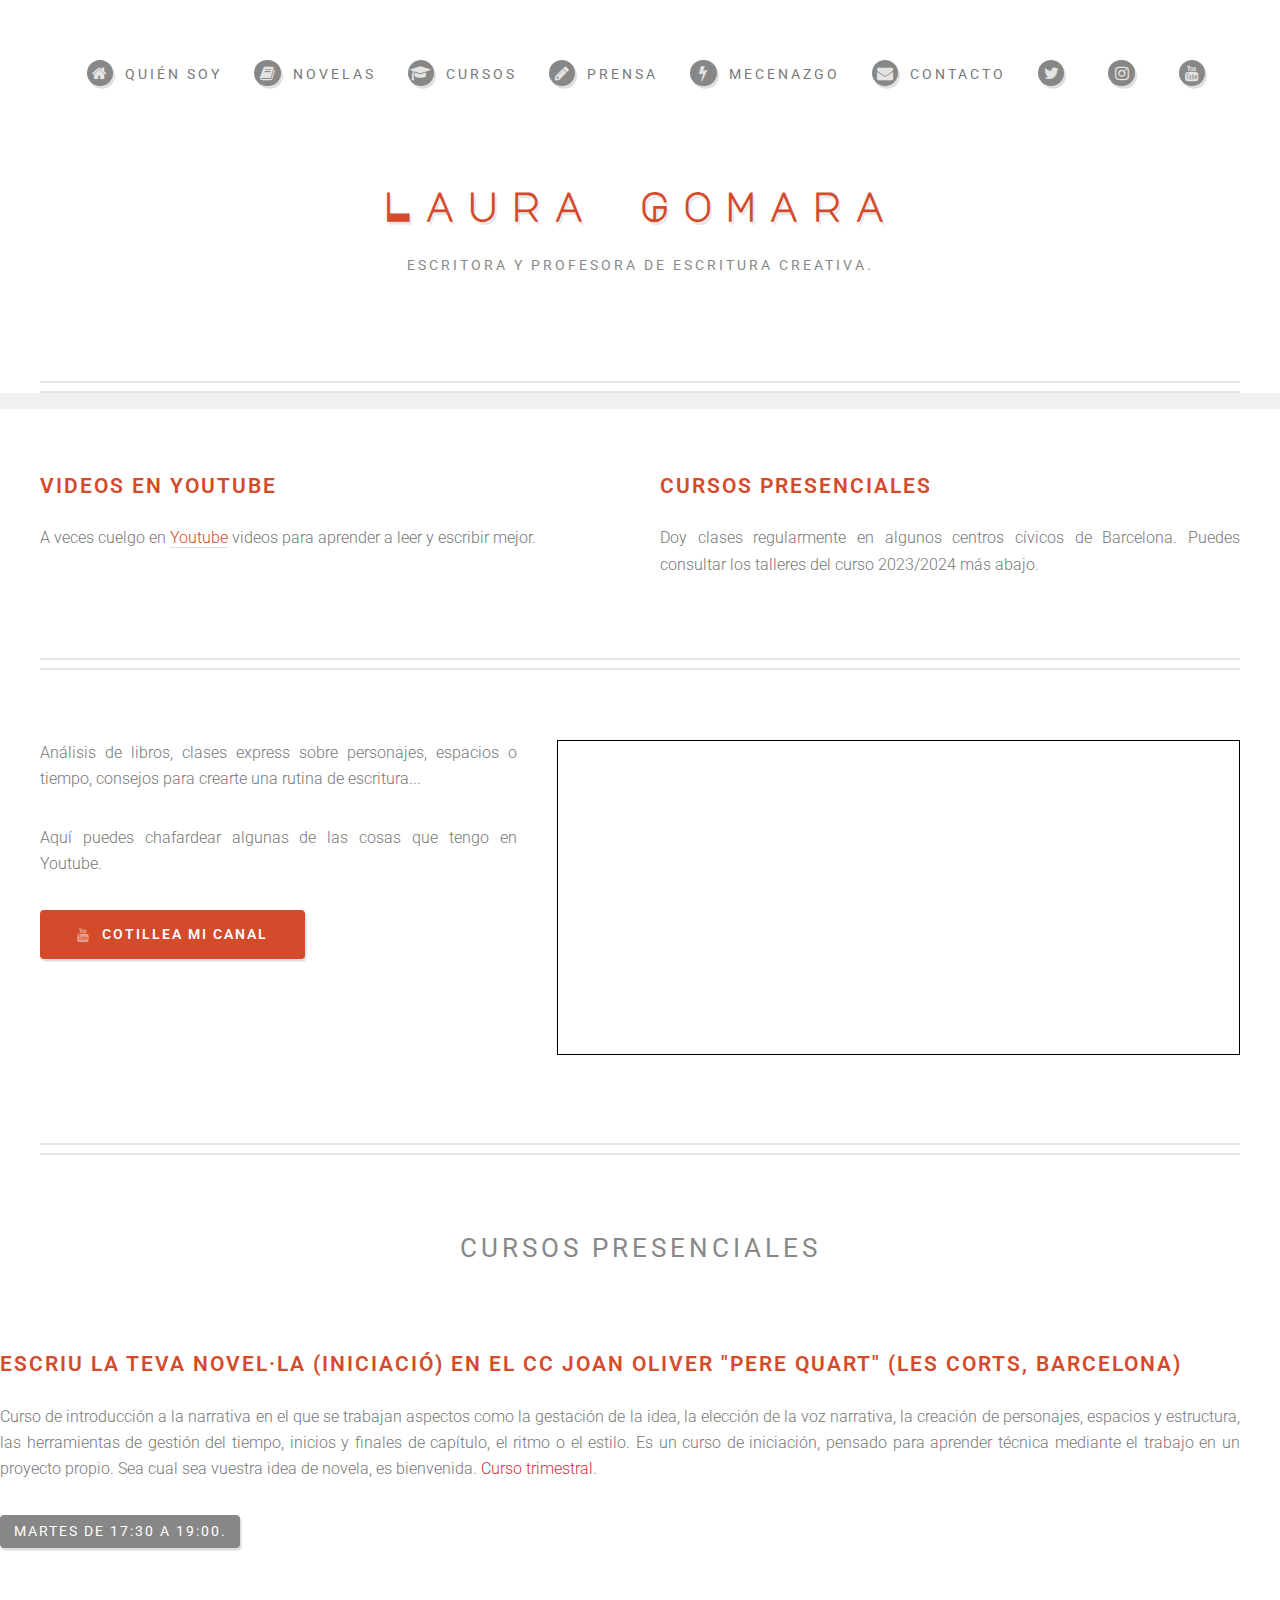
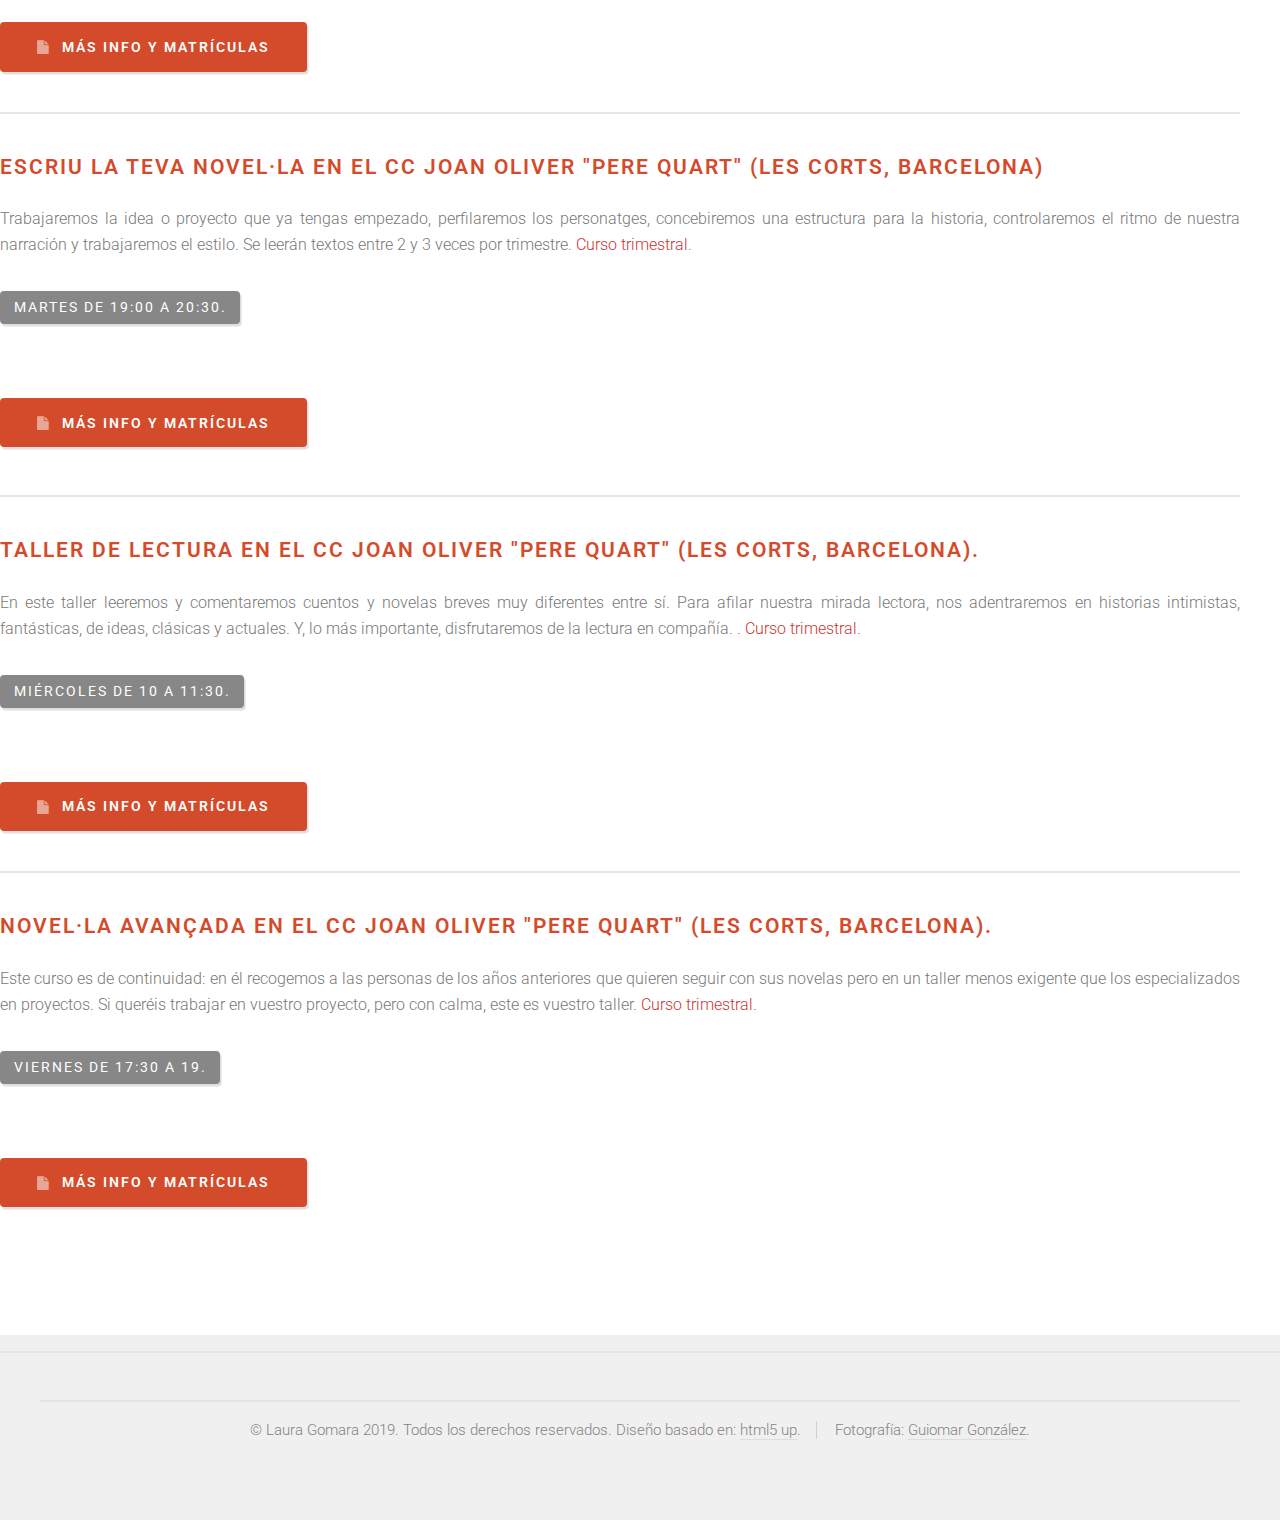
==== commit b86a7e6c: "changes" ====
--- a/cursos.html
+++ b/cursos.html
@@ -100,7 +100,7 @@
 										<header>
 											<h3>Cursos presenciales</h3>
 										</header>
-										<p>Doy clases regularmente en algunos centros cívicos de Barcelona. Puedes consultar los talleres del curso 2022/2023 más abajo.</p>
+										<p>Doy clases regularmente en algunos centros cívicos de Barcelona. Puedes consultar los talleres del curso 2023/2024 más abajo.</p>
 									</section>
 								</div>
 							</div>
@@ -144,11 +144,11 @@
 							<li>
 								<article class= "box excerpt">
 									<header>
-										<h3>Escriu la teva novel·la en el CC Joan Oliver "Pere Quart" (Les Corts, Barcelona)</h3>
+										<h3>Escriu la teva novel·la (iniciació) en el CC Joan Oliver "Pere Quart" (Les Corts, Barcelona)</h3>
 									</header>
 
 									<p>Curso de introducción a la narrativa en el que se trabajan aspectos como la gestación de la idea, la elección de la voz narrativa, la creación de personajes, espacios y estructura, las herramientas de gestión del tiempo, inicios y finales de capítulo, el ritmo o el estilo. Es un curso de iniciación, pensado para aprender técnica mediante el trabajo en un proyecto propio. Sea cual sea vuestra idea de novela, es bienvenida. <strong>Curso trimestral</strong>. </p>
-										<span class="date">Martes de 19:00 a 20:30. </span>
+										<span class="date">Martes de 17:30 a 19:00. </span>
 
 										<ul class="actions">
 											<li><a href="https://ajuntament.barcelona.cat/ccivics/perequart" class = "button icon fa-file">Más info y matrículas</a></li>
@@ -158,6 +158,25 @@
 								</article>
 							</li>
 
+							<li>
+
+							<ul class="divided">
+								<article class= "box excerpt">
+									<header>
+										<h3>Escriu la teva novel·la en el CC Joan Oliver "Pere Quart" (Les Corts, Barcelona)</h3>
+									</header>
+
+									<p>Trabajaremos la idea o proyecto que ya tengas empezado, perfilaremos los personatges, concebiremos una estructura para la historia, controlaremos el ritmo de nuestra narración y trabajaremos el estilo. Se leerán textos entre 2 y 3 veces por trimestre. <strong>Curso trimestral</strong>. </p>
+										<span class="date">Martes de 19:00 a 20:30. </span>
+
+										<ul class="actions">
+											<li><a href="https://ajuntament.barcelona.cat/ccivics/perequart" class = "button icon fa-file">Más info y matrículas</a></li>
+										</ul>
+
+
+								</article>
+							</li>
+
 
 							<li>
 								<article class= "box excerpt">
@@ -176,23 +195,10 @@
 							<li>
 								<article class= "box excerpt">
 									<header>
-										<h3>Novel·la negra en el CC Joan Oliver "Pere Quart" (Les Corts, Barcelona).</h3>		
-									</header>
-								
-								<p>Este curso es una introducción a cómo escribir una novela o relato de género negro y criminal. Nos centraremos en las bases de este tipo de narrativa (crear tensión y conflicto, documentarnos,  escoger localizaciones y crear una trama que haga que el lector quiera seguir leyendo). Este curso es también de iniciación e iremos elaborando poco a poco un proyecto. <strong>Curso trimestral</strong>. </p> 
-								<span class="date">Miércoles de 11:35 a 13:05h.</span>
-
-								<ul class="actions">
-									<li><a href="https://ajuntament.barcelona.cat/ccivics/perequart"" class = "button icon fa-file">Más info y matrículas</a></li>
-
-
-<li>
-								<article class= "box excerpt">
-									<header>
-										<h3>Novel·la avançat en el CC Joan Oliver "Pere Quart" (Les Corts, Barcelona).</h3>		
-									</header>
-								
-								<p>Este curso es de continuidad: en él recogemos a las personas del año pasado que quieren seguir con sus novelas pero en un taller menos exigente que los especializados en proyectos. Si queréis trabajar en vuestro proyecto, pero con calma, este es vuestro taller. No leeremos texto todas las semanas, sino que se combinará con teoría avanzada y con el análisis de una novela al trimestre. <strong>Curso trimestral</strong>. </p> 
+										<h3>Novel·la avançada en el CC Joan Oliver "Pere Quart" (Les Corts, Barcelona).</h3>		
+									</header>
+								
+								<p>Este curso es de continuidad: en él recogemos a las personas de los años anteriores que quieren seguir con sus novelas pero en un taller menos exigente que los especializados en proyectos. Si queréis trabajar en vuestro proyecto, pero con calma, este es vuestro taller. <strong>Curso trimestral</strong>. </p> 
 								<span class="date">Viernes de 17:30 a 19.</span>
 
 								<ul class="actions">
